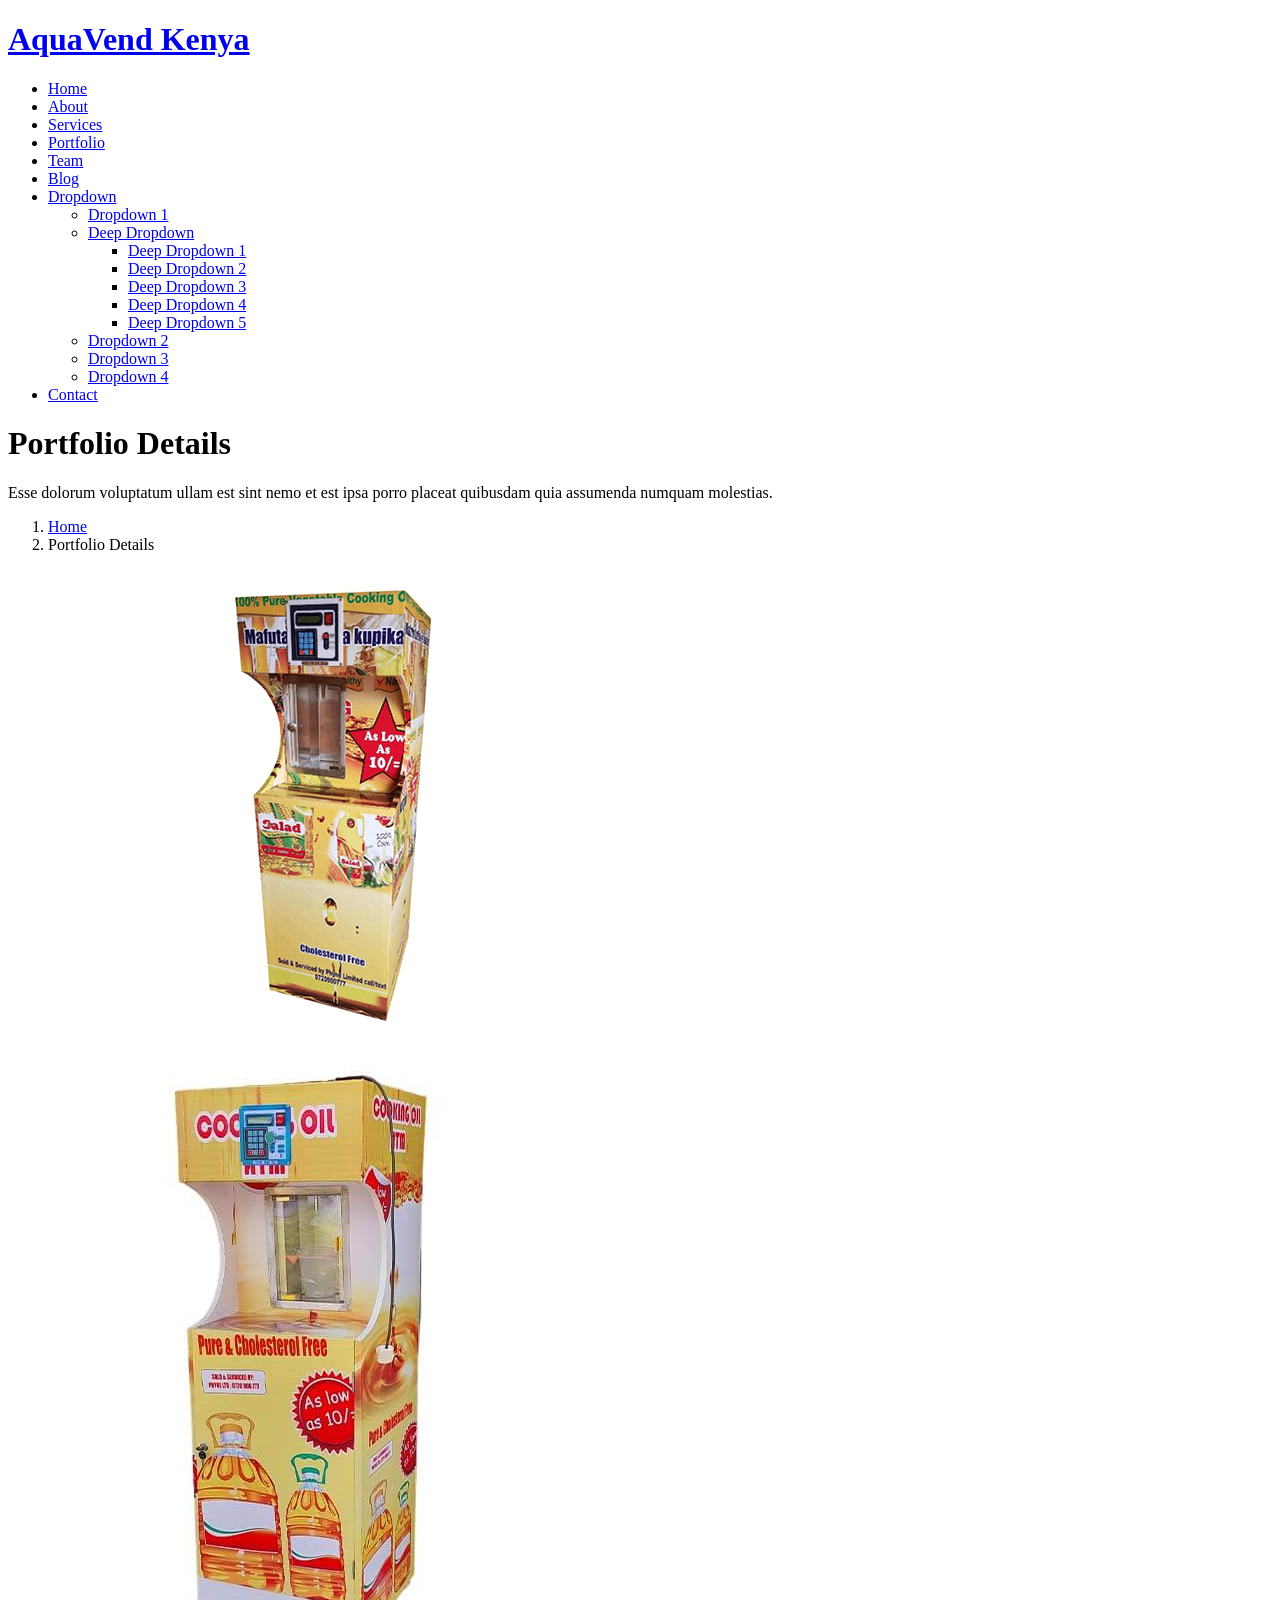
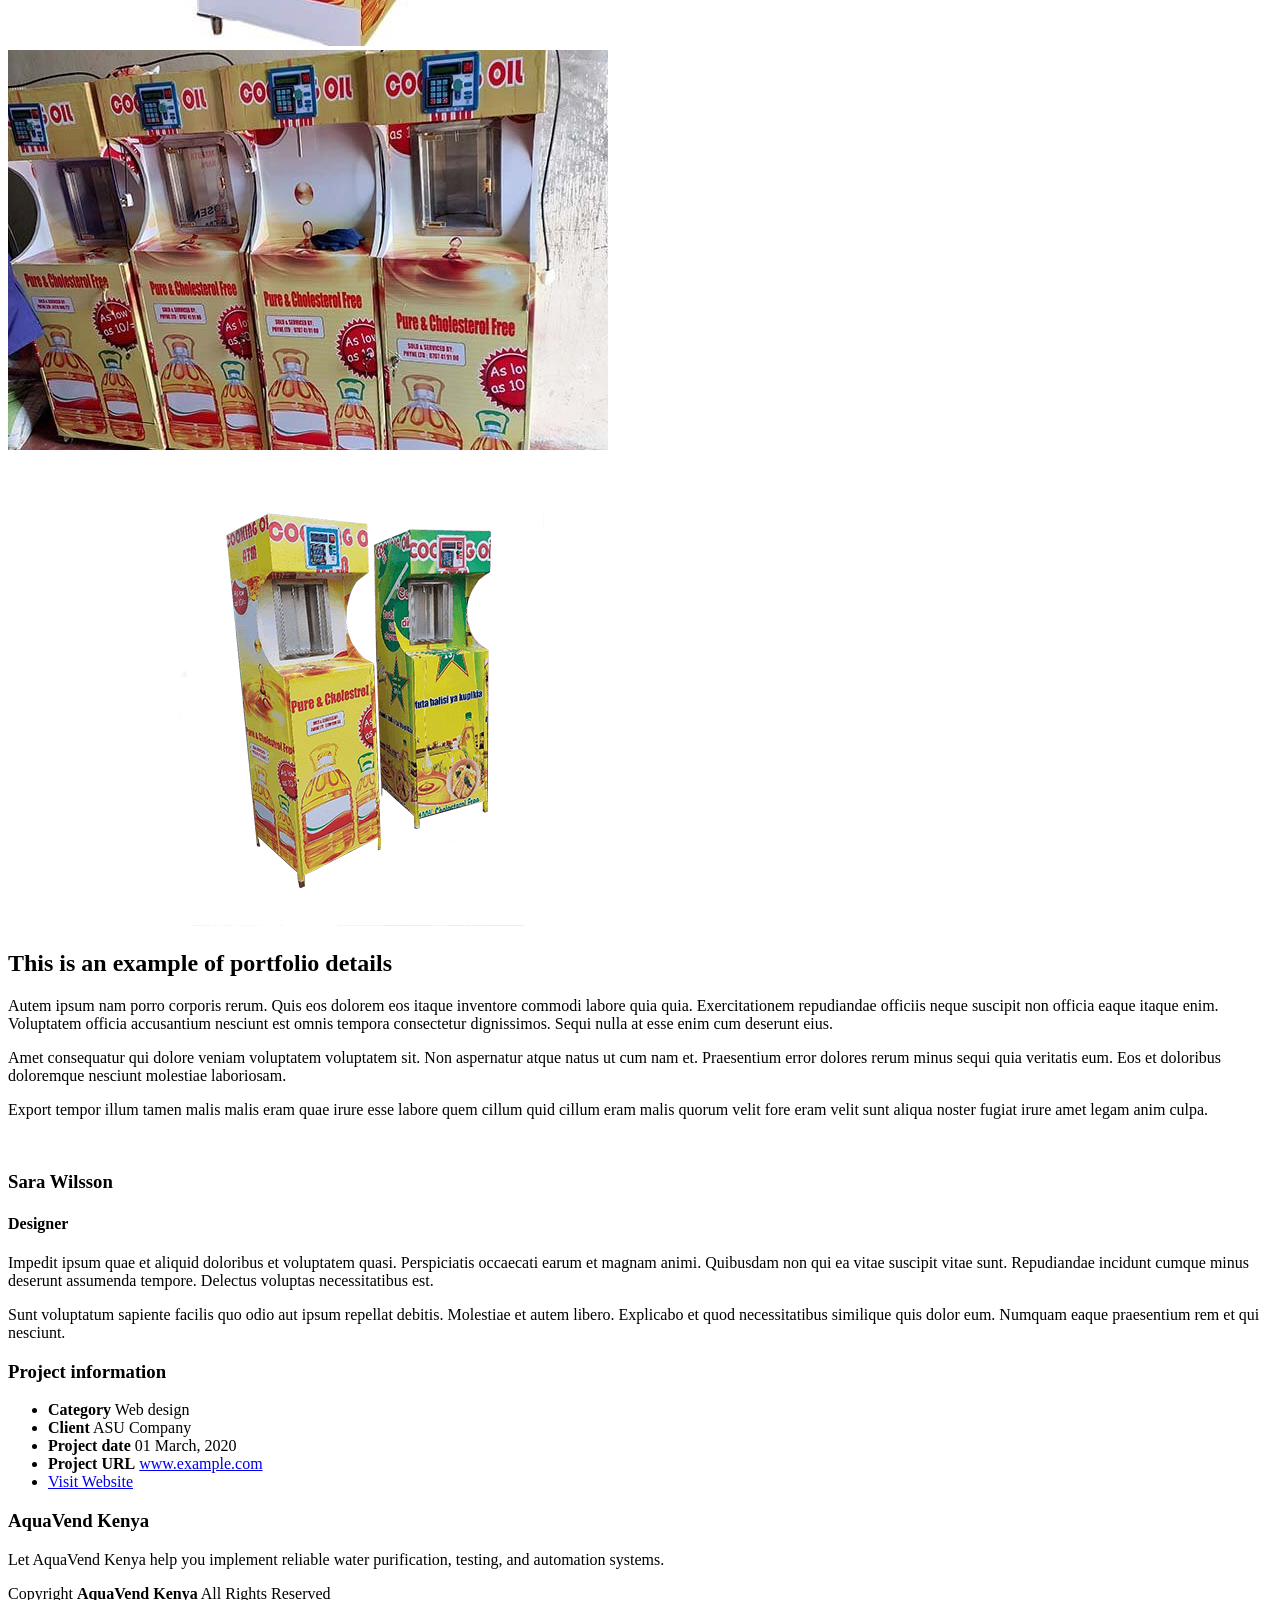
==== Cooking Oil.html @ 3206a628 "Update Product details" ====
<!DOCTYPE html>
<html lang="en">

<head>
  <meta charset="utf-8">
  <meta content="width=device-width, initial-scale=1.0" name="viewport">
  <title>Portfolio Details </title>
  <meta name="description" content="">
  <meta name="keywords" content="">

  <!-- Favicons -->
  <link href="assets/img/favicon.png" rel="icon">
  <link href="assets/img/apple-touch-icon.png" rel="apple-touch-icon">

  <!-- Fonts -->
  <link href="https://fonts.googleapis.com" rel="preconnect">
  <link href="https://fonts.gstatic.com" rel="preconnect" crossorigin>
  <link href="https://fonts.googleapis.com/css2?family=Roboto:ital,wght@0,100;0,300;0,400;0,500;0,700;0,900;1,100;1,300;1,400;1,500;1,700;1,900&family=Poppins:ital,wght@0,100;0,200;0,300;0,400;0,500;0,600;0,700;0,800;0,900;1,100;1,200;1,300;1,400;1,500;1,600;1,700;1,800;1,900&family=Raleway:ital,wght@0,100;0,200;0,300;0,400;0,500;0,600;0,700;0,800;0,900;1,100;1,200;1,300;1,400;1,500;1,600;1,700;1,800;1,900&display=swap" rel="stylesheet">

  <!-- Vendor CSS Files -->
  <link href="assets/vendor/bootstrap/css/bootstrap.min.css" rel="stylesheet">
  <link href="assets/vendor/bootstrap-icons/bootstrap-icons.css" rel="stylesheet">
  <link href="assets/vendor/aos/aos.css" rel="stylesheet">
  <link href="assets/vendor/animate.css/animate.min.css" rel="stylesheet">
  <link href="assets/vendor/glightbox/css/glightbox.min.css" rel="stylesheet">
  <link href="assets/vendor/swiper/swiper-bundle.min.css" rel="stylesheet">

  <!-- Main CSS File -->
  <link href="assets/css/main.css" rel="stylesheet">

  <!-- =======================================================
  * Template Name: Selecao
  * Template URL: https://bootstrapmade.com/selecao-bootstrap-template/
  * Updated: Aug 07 2024 with Bootstrap v5.3.3
  * Author: BootstrapMade.com
  * License: https://bootstrapmade.com/license/
  ======================================================== -->
</head>

<body class="portfolio-details-page">

  <header id="header" class="header d-flex align-items-center fixed-top">
    <div class="container-fluid container-xl position-relative d-flex align-items-center justify-content-between">

      <a href="index.html" class="logo d-flex align-items-center">
        <!-- Uncomment the line below if you also wish to use an image logo -->
        <!-- <img src="assets/img/logo.png" alt=""> -->
        <h1 class="sitename">AquaVend Kenya</h1>
      </a>

      <nav id="navmenu" class="navmenu">
        <ul>
          <li><a href="index.html">Home</a></li>
          <li><a href="#about">About</a></li>
          <li><a href="#services">Services</a></li>
          <li><a href="#portfolio">Portfolio</a></li>
          <li><a href="#team">Team</a></li>
          <li><a href="blog.html">Blog</a></li>
          <li class="dropdown"><a href="#"><span>Dropdown</span> <i class="bi bi-chevron-down toggle-dropdown"></i></a>
            <ul>
              <li><a href="#">Dropdown 1</a></li>
              <li class="dropdown"><a href="#"><span>Deep Dropdown</span> <i class="bi bi-chevron-down toggle-dropdown"></i></a>
                <ul>
                  <li><a href="#">Deep Dropdown 1</a></li>
                  <li><a href="#">Deep Dropdown 2</a></li>
                  <li><a href="#">Deep Dropdown 3</a></li>
                  <li><a href="#">Deep Dropdown 4</a></li>
                  <li><a href="#">Deep Dropdown 5</a></li>
                </ul>
              </li>
              <li><a href="#">Dropdown 2</a></li>
              <li><a href="#">Dropdown 3</a></li>
              <li><a href="#">Dropdown 4</a></li>
            </ul>
          </li>
          <li><a href="#contact">Contact</a></li>
        </ul>
        <i class="mobile-nav-toggle d-xl-none bi bi-list"></i>
      </nav>

    </div>
  </header>

  <main class="main">

    <!-- Page Title -->
    <div class="page-title dark-background">
      <div class="container position-relative">
        <h1>Portfolio Details</h1>
        <p>Esse dolorum voluptatum ullam est sint nemo et est ipsa porro placeat quibusdam quia assumenda numquam molestias.</p>
        <nav class="breadcrumbs">
          <ol>
            <li><a href="index.html">Home</a></li>
            <li class="current">Portfolio Details</li>
          </ol>
        </nav>
      </div>
    </div><!-- End Page Title -->

    <!-- Portfolio Details Section -->
    <section id="portfolio-details" class="portfolio-details section">

      <div class="container" data-aos="fade-up">

        <div class="portfolio-details-slider swiper init-swiper">
          <script type="application/json" class="swiper-config">
            {
              "loop": true,
              "speed": 600,
              "autoplay": {
                "delay": 5000
              },
              "slidesPerView": "auto",
              "navigation": {
                "nextEl": ".swiper-button-next",
                "prevEl": ".swiper-button-prev"
              },
              "pagination": {
                "el": ".swiper-pagination",
                "type": "bullets",
                "clickable": true
              }
            }
          </script>
          <div class="swiper-wrapper align-items-center">

            <div class="swiper-slide">
              <img src="assets\Aquavend\Cooking-Oil-Atm-Machine\The-Best-Cooking-Oil-ATM-machine-in-Kenya.png" alt="">
            </div>

            <div class="swiper-slide">
              <img src="assets\Aquavend\Cooking-Oil-Atm-Machine\cooking-oil-ATMs-machine.jpg" alt="">
            </div>

            <div class="swiper-slide">
              <img src="assets\Aquavend\Cooking-Oil-Atm-Machine\cooking-oil-atm-machine.jpg" alt="">
            </div>

            <div class="swiper-slide">
              <img src="assets\Aquavend\Cooking-Oil-Atm-Machine\Cooking-oil-atm-A.png" alt="">
            </div>

          </div>
          <div class="swiper-button-prev"></div>
          <div class="swiper-button-next"></div>
          <div class="swiper-pagination"></div>
        </div>

        <div class="row justify-content-between gy-4 mt-4">

          <div class="col-lg-8" data-aos="fade-up">
            <div class="portfolio-description">
              <h2>This is an example of portfolio details</h2>
              <p>
                Autem ipsum nam porro corporis rerum. Quis eos dolorem eos itaque inventore commodi labore quia quia. Exercitationem repudiandae officiis neque suscipit non officia eaque itaque enim. Voluptatem officia accusantium nesciunt est omnis tempora consectetur dignissimos. Sequi nulla at esse enim cum deserunt eius.
              </p>
              <p>
                Amet consequatur qui dolore veniam voluptatem voluptatem sit. Non aspernatur atque natus ut cum nam et. Praesentium error dolores rerum minus sequi quia veritatis eum. Eos et doloribus doloremque nesciunt molestiae laboriosam.
              </p>

              <div class="testimonial-item">
                <p>
                  <i class="bi bi-quote quote-icon-left"></i>
                  <span>Export tempor illum tamen malis malis eram quae irure esse labore quem cillum quid cillum eram malis quorum velit fore eram velit sunt aliqua noster fugiat irure amet legam anim culpa.</span>
                  <i class="bi bi-quote quote-icon-right"></i>
                </p>
                <div>
                  <img src="assets/img/testimonials/testimonials-2.jpg" class="testimonial-img" alt="">
                  <h3>Sara Wilsson</h3>
                  <h4>Designer</h4>
                </div>
              </div>

              <p>
                Impedit ipsum quae et aliquid doloribus et voluptatem quasi. Perspiciatis occaecati earum et magnam animi. Quibusdam non qui ea vitae suscipit vitae sunt. Repudiandae incidunt cumque minus deserunt assumenda tempore. Delectus voluptas necessitatibus est.
              </p>

              <p>
                Sunt voluptatum sapiente facilis quo odio aut ipsum repellat debitis. Molestiae et autem libero. Explicabo et quod necessitatibus similique quis dolor eum. Numquam eaque praesentium rem et qui nesciunt.
              </p>

            </div>
          </div>

          <div class="col-lg-3" data-aos="fade-up" data-aos-delay="100">
            <div class="portfolio-info">
              <h3>Project information</h3>
              <ul>
                <li><strong>Category</strong> Web design</li>
                <li><strong>Client</strong> ASU Company</li>
                <li><strong>Project date</strong> 01 March, 2020</li>
                <li><strong>Project URL</strong> <a href="#">www.example.com</a></li>
                <li><a href="#" class="btn-visit align-self-start">Visit Website</a></li>
              </ul>
            </div>
          </div>

        </div>

      </div>

    </section><!-- /Portfolio Details Section -->

  </main>

  <footer id="footer" class="footer dark-background">
    <div class="container">
      <h3 class="sitename">AquaVend Kenya</h3>
      <p>Let AquaVend Kenya help you implement reliable water purification, testing, and automation systems.</p>
      <div class="social-links d-flex justify-content-center">
        <a href=""><i class="bi bi-twitter-x"></i></a>
        <a href=""><i class="bi bi-facebook"></i></a>
        <a href="https://www.instagram.com/aqua_vend/"><i class="bi bi-instagram"></i></a>
        <a href=""><i class="bi bi-skype"></i></a>
        <a href=""><i class="bi bi-linkedin"></i></a>
      </div>
      <div class="container">
        <div class="copyright">
          <span>Copyright</span> <strong class="px-1 sitename">AquaVend Kenya</strong> <span>All Rights Reserved</span>
        </div>
      </div>
    </div>
  </footer>

  <!-- Scroll Top -->
  <a href="#" id="scroll-top" class="scroll-top d-flex align-items-center justify-content-center"><i class="bi bi-arrow-up-short"></i></a>

  <!-- Preloader -->
  <div id="preloader"></div>

  <!-- Vendor JS Files -->
  <script src="assets/vendor/bootstrap/js/bootstrap.bundle.min.js"></script>
  <script src="assets/vendor/php-email-form/validate.js"></script>
  <script src="assets/vendor/aos/aos.js"></script>
  <script src="assets/vendor/glightbox/js/glightbox.min.js"></script>
  <script src="assets/vendor/imagesloaded/imagesloaded.pkgd.min.js"></script>
  <script src="assets/vendor/isotope-layout/isotope.pkgd.min.js"></script>
  <script src="assets/vendor/swiper/swiper-bundle.min.js"></script>

  <!-- Main JS File -->
  <script src="assets/js/main.js"></script>

</body>

</html>
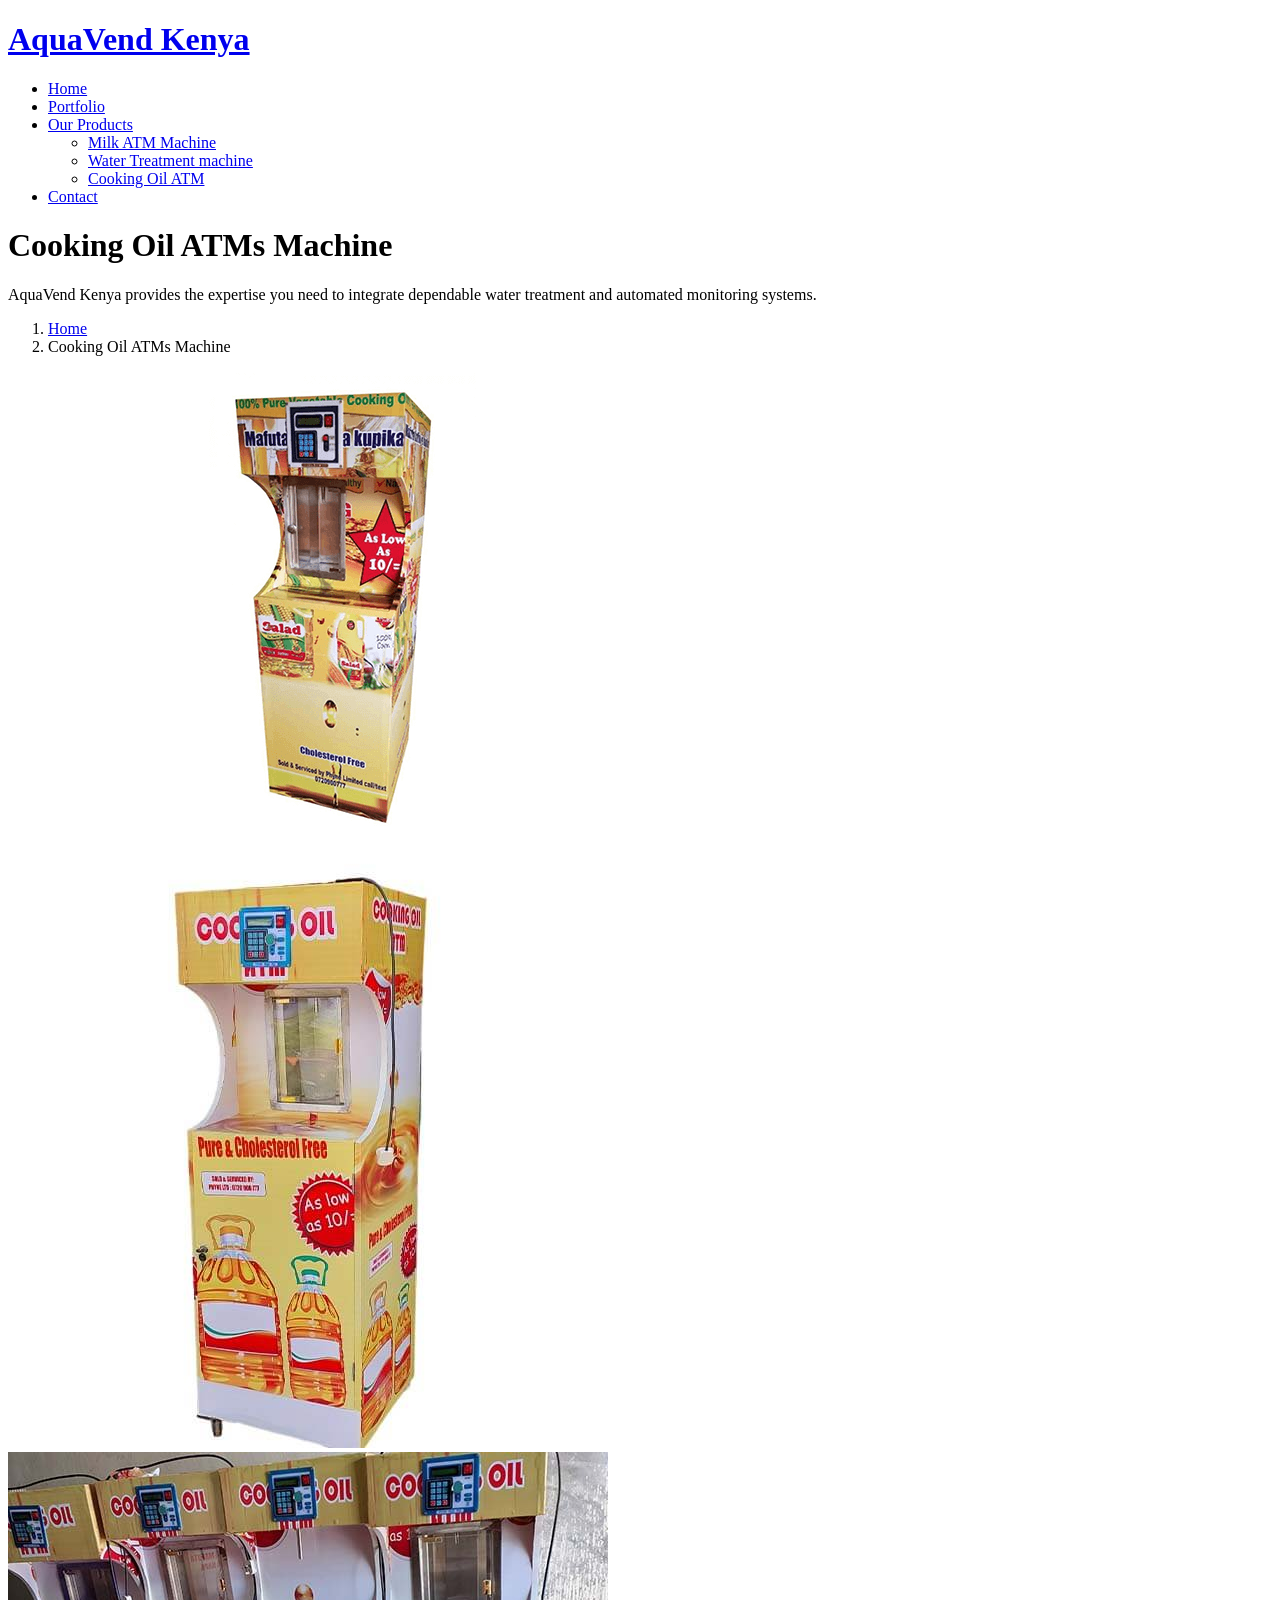
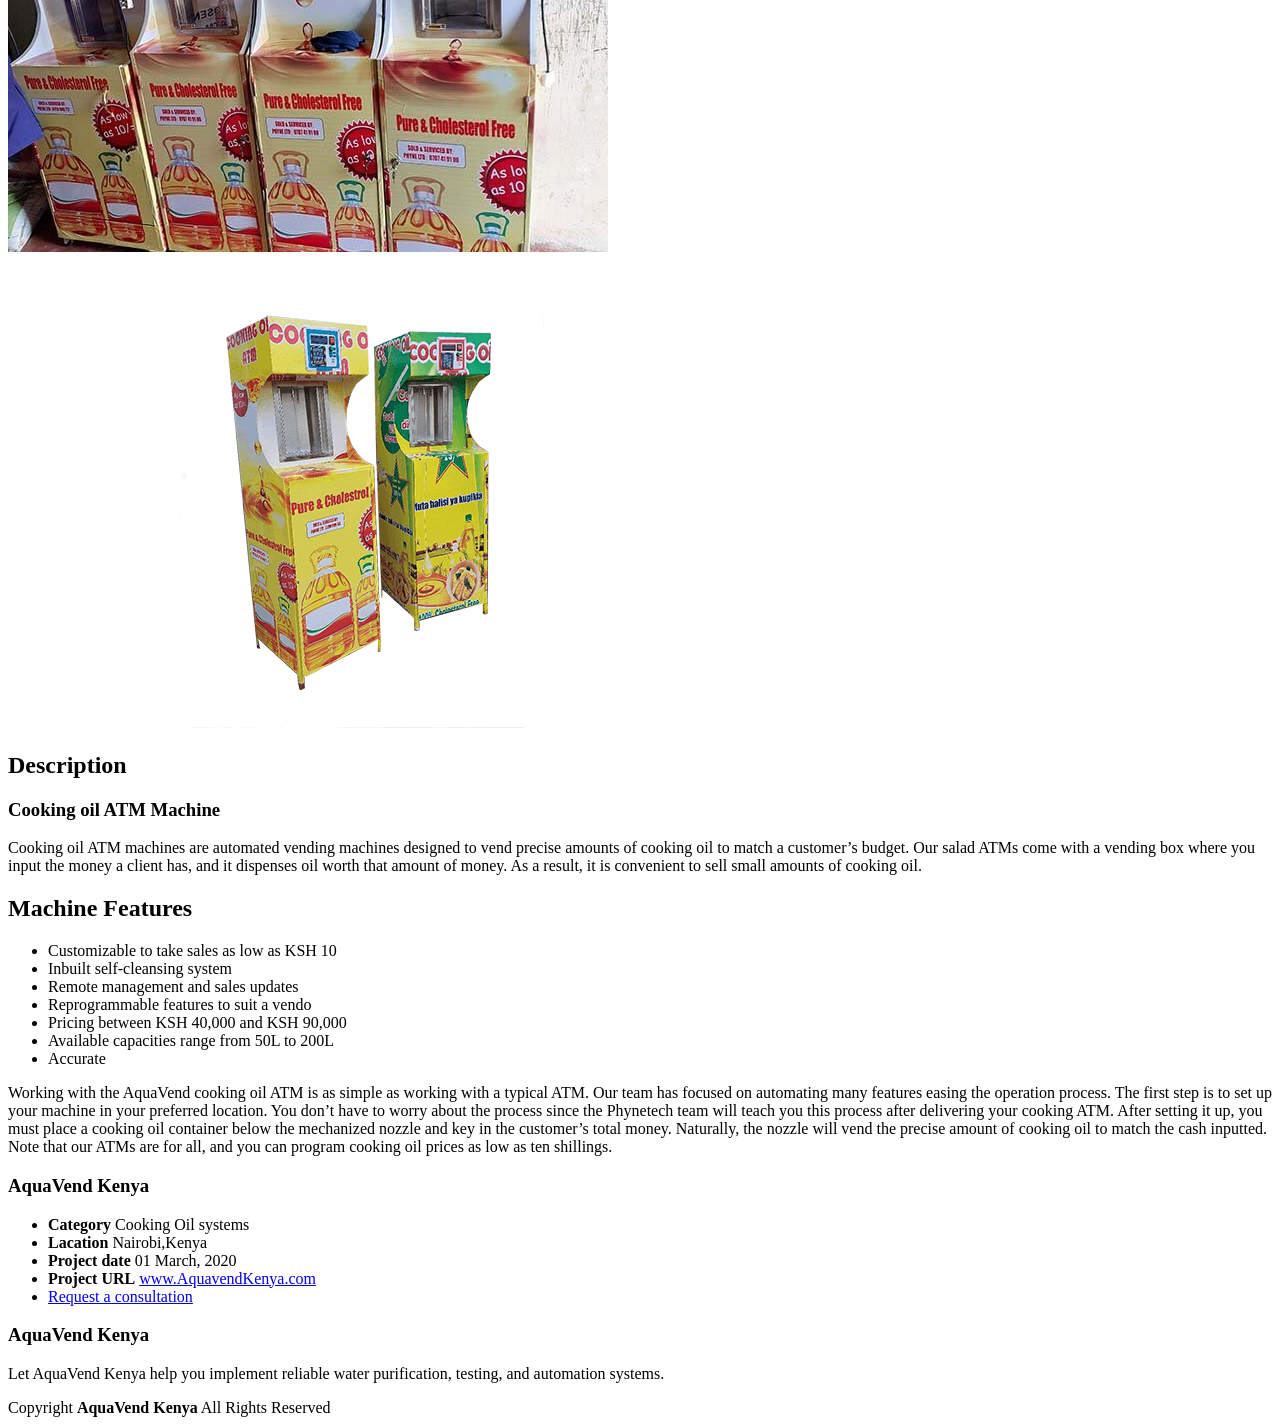
==== commit 35f5271b: "Update Product details" ====
--- a/Cooking Oil.html
+++ b/Cooking Oil.html
@@ -51,26 +51,12 @@
       <nav id="navmenu" class="navmenu">
         <ul>
           <li><a href="index.html">Home</a></li>
-          <li><a href="#about">About</a></li>
-          <li><a href="#services">Services</a></li>
           <li><a href="#portfolio">Portfolio</a></li>
-          <li><a href="#team">Team</a></li>
-          <li><a href="blog.html">Blog</a></li>
-          <li class="dropdown"><a href="#"><span>Dropdown</span> <i class="bi bi-chevron-down toggle-dropdown"></i></a>
+             <li class="dropdown"><a href="#"><span>Our Products</span> <i class="bi bi-chevron-down toggle-dropdown"></i></a>
             <ul>
-              <li><a href="#">Dropdown 1</a></li>
-              <li class="dropdown"><a href="#"><span>Deep Dropdown</span> <i class="bi bi-chevron-down toggle-dropdown"></i></a>
-                <ul>
-                  <li><a href="#">Deep Dropdown 1</a></li>
-                  <li><a href="#">Deep Dropdown 2</a></li>
-                  <li><a href="#">Deep Dropdown 3</a></li>
-                  <li><a href="#">Deep Dropdown 4</a></li>
-                  <li><a href="#">Deep Dropdown 5</a></li>
-                </ul>
-              </li>
-              <li><a href="#">Dropdown 2</a></li>
-              <li><a href="#">Dropdown 3</a></li>
-              <li><a href="#">Dropdown 4</a></li>
+              <li><a href="portfolio-details.html">Milk ATM Machine</a></li>
+              <li><a href="Water Treatment.html">Water Treatment machine</a></li>
+              <li><a href="Cooking Oil.html">Cooking Oil ATM</a></li>
             </ul>
           </li>
           <li><a href="#contact">Contact</a></li>
@@ -86,12 +72,12 @@
     <!-- Page Title -->
     <div class="page-title dark-background">
       <div class="container position-relative">
-        <h1>Portfolio Details</h1>
-        <p>Esse dolorum voluptatum ullam est sint nemo et est ipsa porro placeat quibusdam quia assumenda numquam molestias.</p>
+        <h1>Cooking Oil ATMs Machine</h1>
+        <p>AquaVend Kenya provides the expertise you need to integrate dependable water treatment and automated monitoring systems.</p>
         <nav class="breadcrumbs">
           <ol>
             <li><a href="index.html">Home</a></li>
-            <li class="current">Portfolio Details</li>
+            <li class="current">Cooking Oil ATMs Machine</li>
           </ol>
         </nav>
       </div>
@@ -150,33 +136,25 @@
 
           <div class="col-lg-8" data-aos="fade-up">
             <div class="portfolio-description">
-              <h2>This is an example of portfolio details</h2>
+              <h2>Description</h2>
+              <h3>Cooking oil ATM Machine</h3>
               <p>
-                Autem ipsum nam porro corporis rerum. Quis eos dolorem eos itaque inventore commodi labore quia quia. Exercitationem repudiandae officiis neque suscipit non officia eaque itaque enim. Voluptatem officia accusantium nesciunt est omnis tempora consectetur dignissimos. Sequi nulla at esse enim cum deserunt eius.
+                Cooking oil ATM machines are automated vending machines designed to vend precise amounts of cooking oil to match a customer’s budget. Our salad ATMs come with a vending box where you input the money a client has, and it dispenses oil worth that amount of money. As a result, it is convenient to sell small amounts of cooking oil.
               </p>
+              <h2>Machine Features</h2>
+                 <ul>
+                    <li><i class="bi bi-check2-circle"></i> <span>Customizable to take sales as low as KSH 10</span></li>
+                    <li><i class="bi bi-check2-circle"></i> <span>Inbuilt self-cleansing system</span></li>
+                    <li><i class="bi bi-check2-circle"></i> <span>Remote management and sales updates</span></li>
+                    <li><i class="bi bi-check2-circle"></i> <span>Reprogrammable features to suit a vendo</span></li>
+                    <li><i class="bi bi-check2-circle"></i> <span>Pricing between KSH 40,000 and KSH 90,000</span></li>
+                    <li><i class="bi bi-check2-circle"></i> <span>Available capacities range from 50L to 200L</span></li>
+                    <li><i class="bi bi-check2-circle"></i> <span>Accurate</span></li>
+                 </ul>
               <p>
-                Amet consequatur qui dolore veniam voluptatem voluptatem sit. Non aspernatur atque natus ut cum nam et. Praesentium error dolores rerum minus sequi quia veritatis eum. Eos et doloribus doloremque nesciunt molestiae laboriosam.
-              </p>
-
-              <div class="testimonial-item">
-                <p>
-                  <i class="bi bi-quote quote-icon-left"></i>
-                  <span>Export tempor illum tamen malis malis eram quae irure esse labore quem cillum quid cillum eram malis quorum velit fore eram velit sunt aliqua noster fugiat irure amet legam anim culpa.</span>
-                  <i class="bi bi-quote quote-icon-right"></i>
-                </p>
-                <div>
-                  <img src="assets/img/testimonials/testimonials-2.jpg" class="testimonial-img" alt="">
-                  <h3>Sara Wilsson</h3>
-                  <h4>Designer</h4>
-                </div>
-              </div>
-
-              <p>
-                Impedit ipsum quae et aliquid doloribus et voluptatem quasi. Perspiciatis occaecati earum et magnam animi. Quibusdam non qui ea vitae suscipit vitae sunt. Repudiandae incidunt cumque minus deserunt assumenda tempore. Delectus voluptas necessitatibus est.
-              </p>
-
-              <p>
-                Sunt voluptatum sapiente facilis quo odio aut ipsum repellat debitis. Molestiae et autem libero. Explicabo et quod necessitatibus similique quis dolor eum. Numquam eaque praesentium rem et qui nesciunt.
+                Working with the AquaVend cooking oil ATM is as simple as working with a typical ATM. Our team has focused on automating many features easing the operation process. The first step is to set up your machine in your preferred location. You don’t have to worry about the process since the Phynetech team will teach you this process after delivering your cooking ATM.
+After setting it up, you must place a cooking oil container below the mechanized nozzle and key in the customer’s total money. Naturally, the nozzle will vend the precise amount of cooking oil to match the cash inputted.
+Note that our ATMs are for all, and you can program cooking oil prices as low as ten shillings.
               </p>
 
             </div>
@@ -184,13 +162,13 @@
 
           <div class="col-lg-3" data-aos="fade-up" data-aos-delay="100">
             <div class="portfolio-info">
-              <h3>Project information</h3>
+              <h3>AquaVend Kenya</h3>
               <ul>
-                <li><strong>Category</strong> Web design</li>
-                <li><strong>Client</strong> ASU Company</li>
+                <li><strong>Category</strong> Cooking Oil systems</li>
+                <li><strong>Lacation</strong> Nairobi,Kenya</li>
                 <li><strong>Project date</strong> 01 March, 2020</li>
-                <li><strong>Project URL</strong> <a href="#">www.example.com</a></li>
-                <li><a href="#" class="btn-visit align-self-start">Visit Website</a></li>
+                <li><strong>Project URL</strong> <a href="#">www.AquavendKenya.com</a></li>
+                <li><a href="#" class="btn-visit align-self-start">Request a consultation</a></li>
               </ul>
             </div>
           </div>
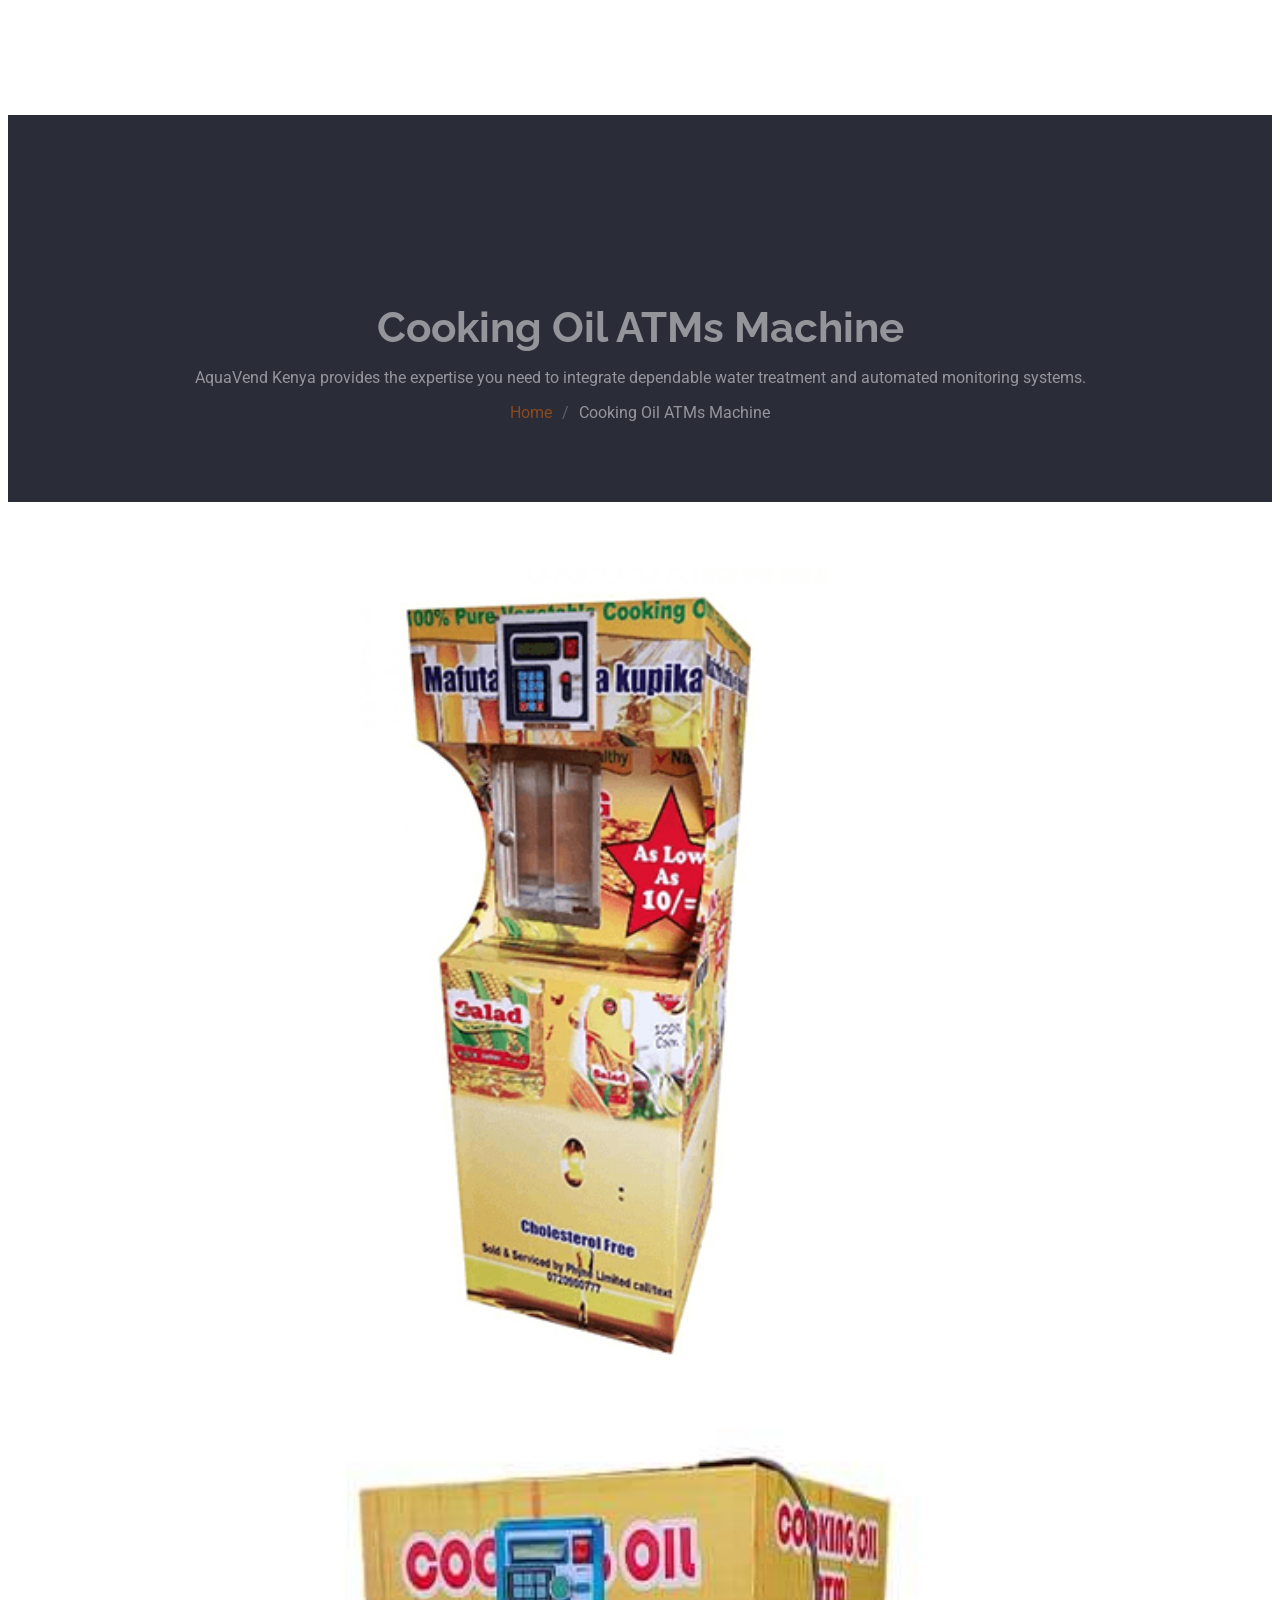
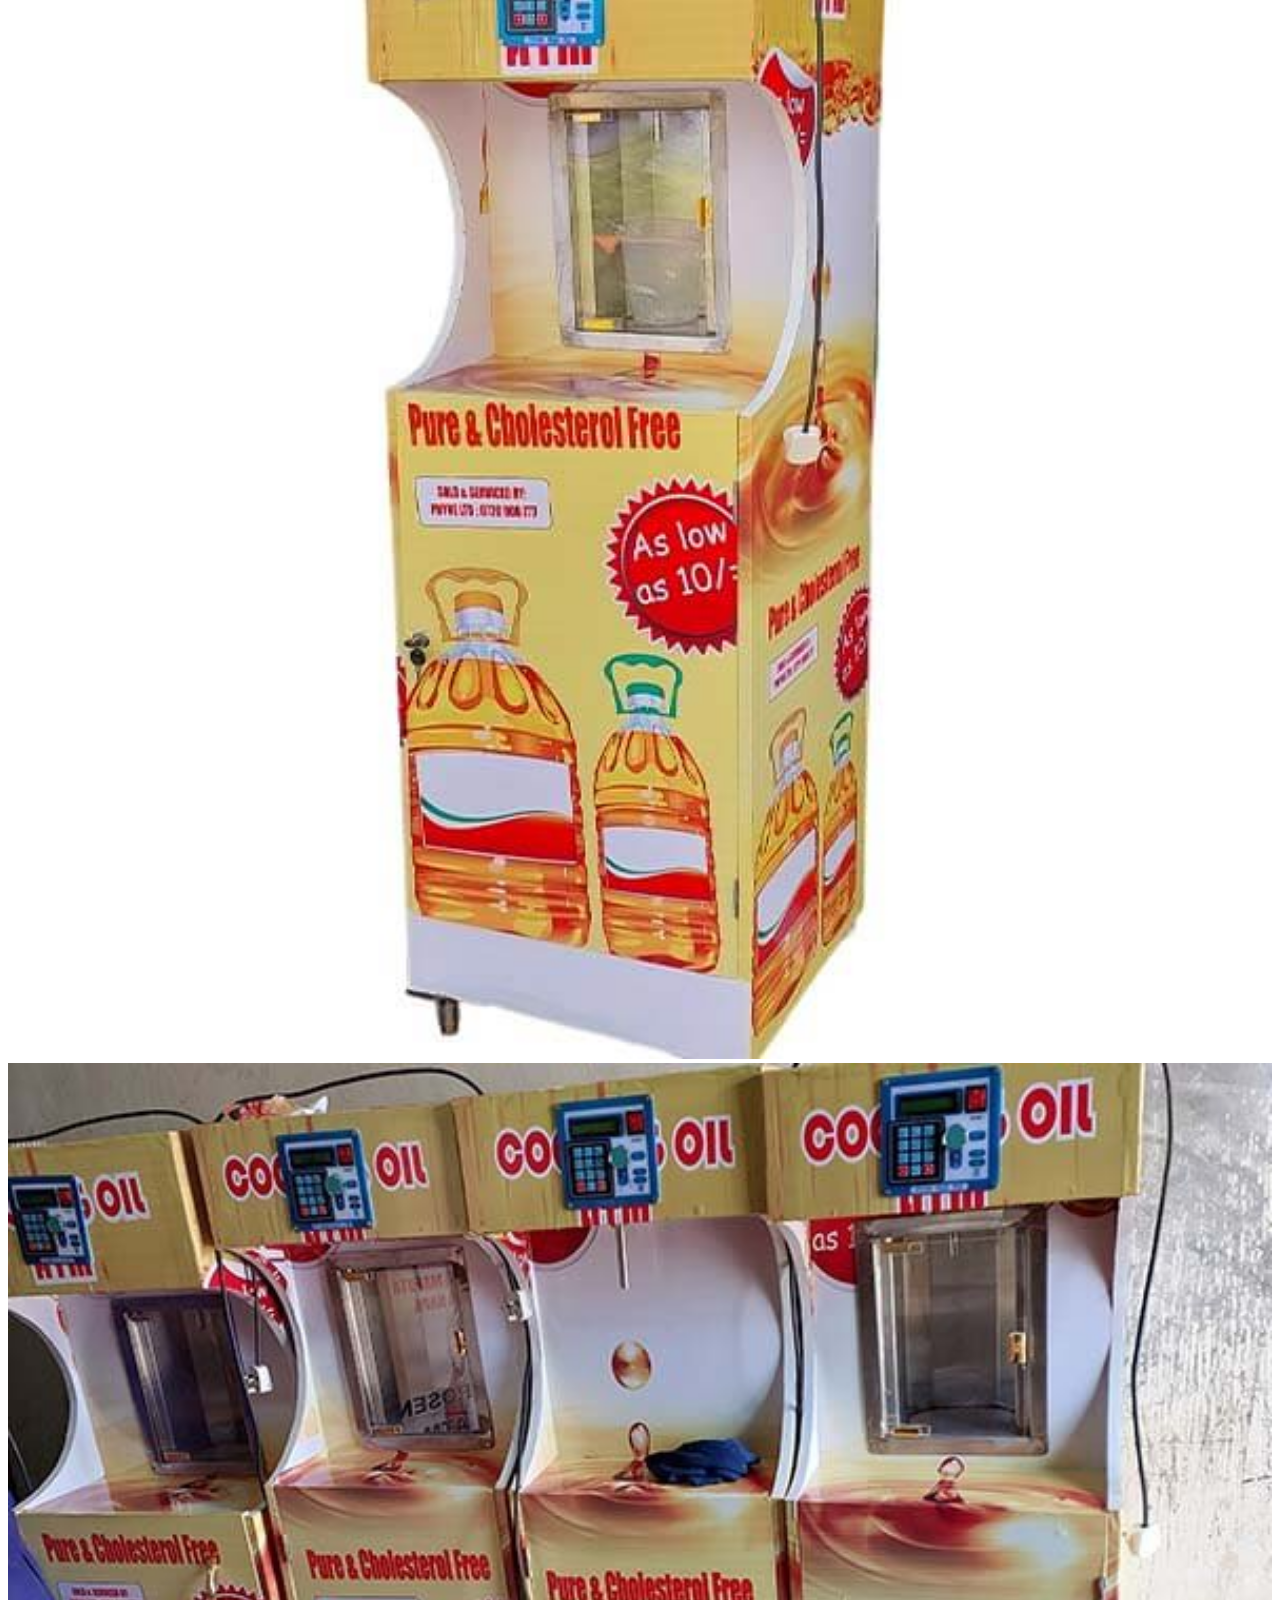
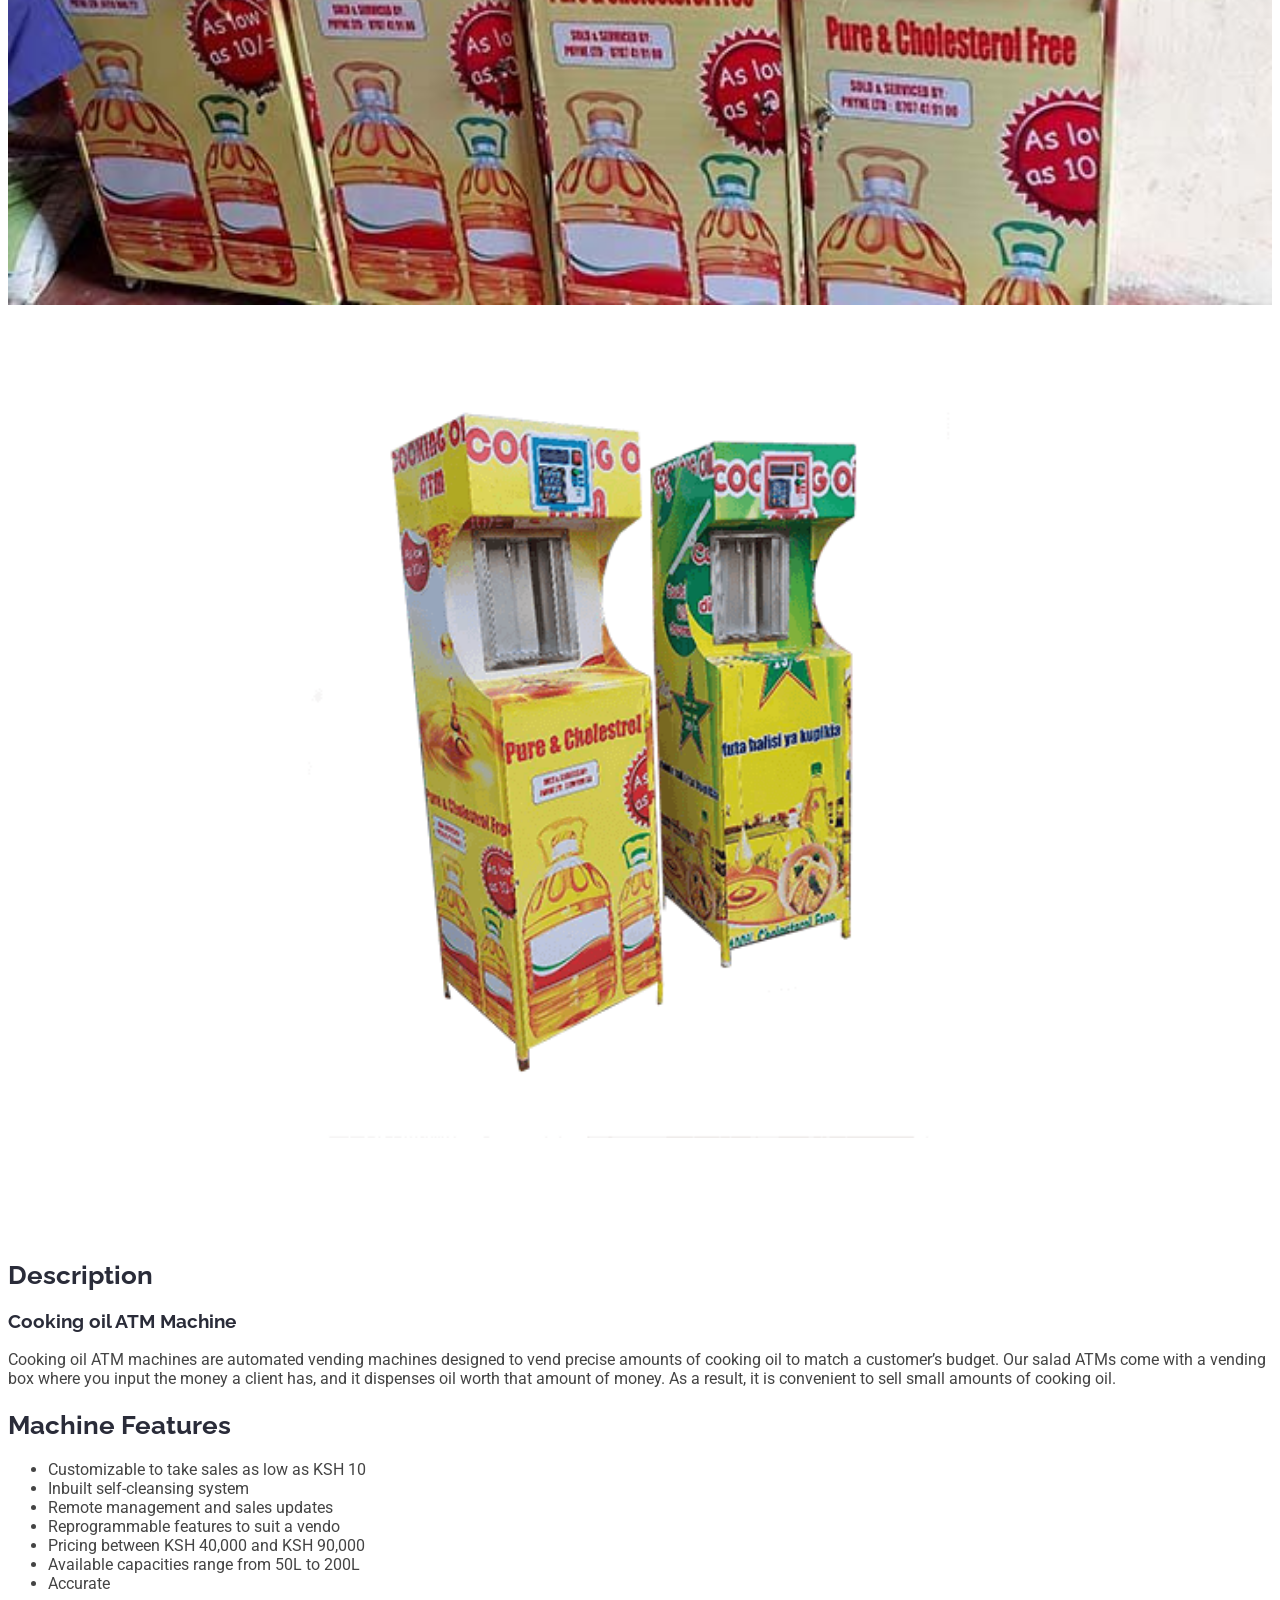
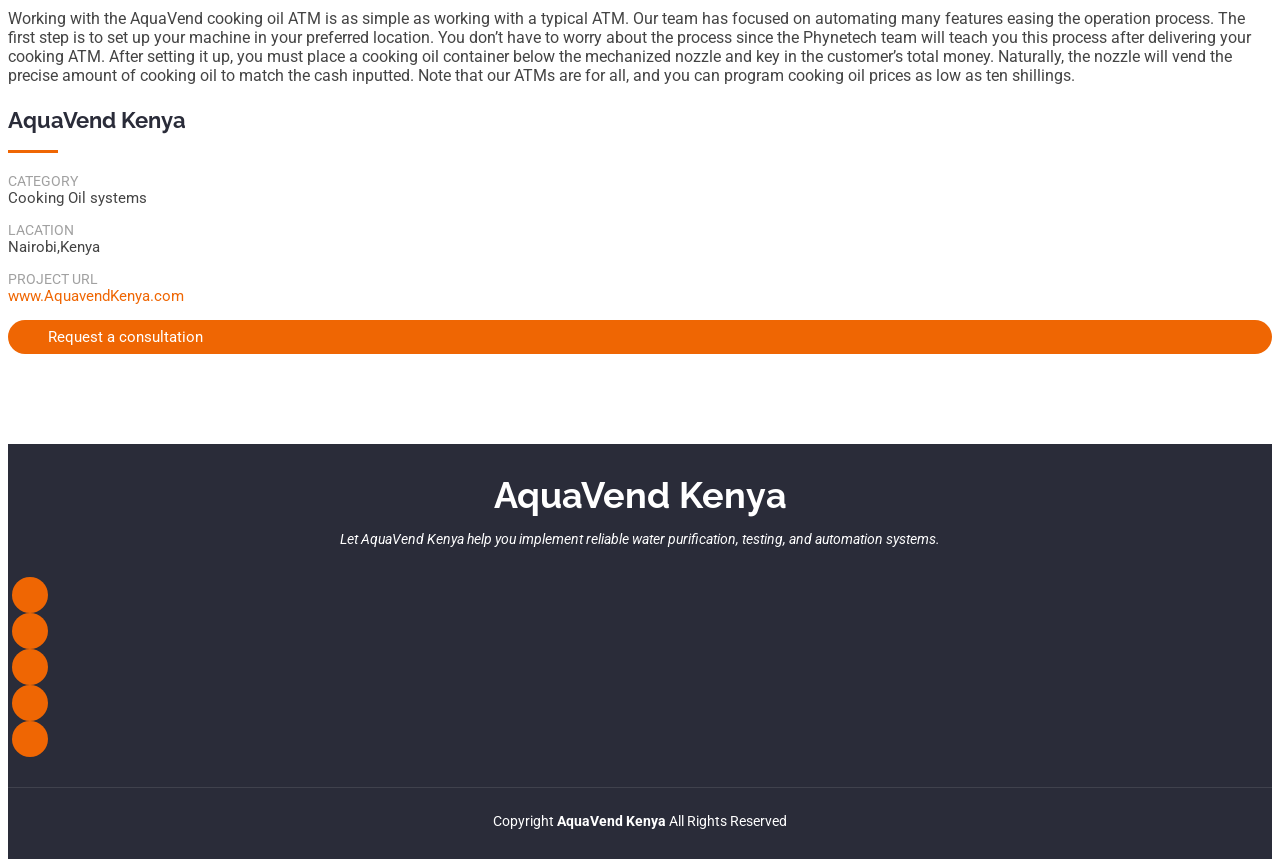
==== commit 07ed8a8b: "Update Index.html" ====
--- a/Cooking Oil.html
+++ b/Cooking Oil.html
@@ -166,7 +166,6 @@
               <ul>
                 <li><strong>Category</strong> Cooking Oil systems</li>
                 <li><strong>Lacation</strong> Nairobi,Kenya</li>
-                <li><strong>Project date</strong> 01 March, 2020</li>
                 <li><strong>Project URL</strong> <a href="#">www.AquavendKenya.com</a></li>
                 <li><a href="#" class="btn-visit align-self-start">Request a consultation</a></li>
               </ul>
--- a/assets/css/main.css
+++ b/assets/css/main.css
@@ -0,0 +1,2561 @@
+/**
+* Template Name: Selecao
+* Template URL: https://bootstrapmade.com/selecao-bootstrap-template/
+* Updated: Aug 07 2024 with Bootstrap v5.3.3
+* Author: BootstrapMade.com
+* License: https://bootstrapmade.com/license/
+*/
+
+/*--------------------------------------------------------------
+# Font & Color Variables
+# Help: https://bootstrapmade.com/color-system/
+--------------------------------------------------------------*/
+/* Fonts */
+:root {
+    --default-font: "Roboto",  system-ui, -apple-system, "Segoe UI", Roboto, "Helvetica Neue", Arial, "Noto Sans", "Liberation Sans", sans-serif, "Apple Color Emoji", "Segoe UI Emoji", "Segoe UI Symbol", "Noto Color Emoji";
+    --heading-font: "Raleway",  sans-serif;
+    --nav-font: "Poppins",  sans-serif;
+  }
+  
+  /* Global Colors - The following color variables are used throughout the website. Updating them here will change the color scheme of the entire website */
+  :root { 
+    --background-color: #ffffff; /* Background color for the entire website, including individual sections */
+    --default-color: #444444; /* Default color used for the majority of the text content across the entire website */
+    --heading-color: #2a2c39; /* Color for headings, subheadings and title throughout the website */
+    --accent-color: #ef6603; /* Accent color that represents your brand on the website. It's used for buttons, links, and other elements that need to stand out */
+    --surface-color: #ffffff; /* The surface color is used as a background of boxed elements within sections, such as cards, icon boxes, or other elements that require a visual separation from the global background. */
+    --contrast-color: #ffffff; /* Contrast color for text, ensuring readability against backgrounds of accent, heading, or default colors. */
+  }
+  
+  /* Nav Menu Colors - The following color variables are used specifically for the navigation menu. They are separate from the global colors to allow for more customization options */
+  :root {
+    --nav-color: #ffffff;  /* The default color of the main navmenu links */
+    --nav-hover-color: #ef6603; /* Applied to main navmenu links when they are hovered over or active */
+    --nav-mobile-background-color: #ffffff; /* Used as the background color for mobile navigation menu */
+    --nav-dropdown-background-color: #ffffff; /* Used as the background color for dropdown items that appear when hovering over primary navigation items */
+    --nav-dropdown-color: #060606; /* Used for navigation links of the dropdown items in the navigation menu. */
+    --nav-dropdown-hover-color: #ef6603; /* Similar to --nav-hover-color, this color is applied to dropdown navigation links when they are hovered over. */
+  }
+  
+  /* Color Presets - These classes override global colors when applied to any section or element, providing reuse of the sam color scheme. */
+  
+  .light-background {
+    --background-color: #f9f9f9;
+    --surface-color: #ffffff;
+  }
+  
+  .dark-background {
+    --background-color: #2a2c39;
+    --default-color: #ffffff;
+    --heading-color: #ffffff;
+    --surface-color: #404356;
+    --contrast-color: #ffffff;
+  }
+  
+  /* Smooth scroll */
+  :root {
+    scroll-behavior: smooth;
+  }
+  
+  /*--------------------------------------------------------------
+  # General Styling & Shared Classes
+  --------------------------------------------------------------*/
+  body {
+    color: var(--default-color);
+    background-color: var(--background-color);
+    font-family: var(--default-font);
+  }
+  
+  a {
+    color: var(--accent-color);
+    text-decoration: none;
+    transition: 0.3s;
+  }
+  
+  a:hover {
+    color: color-mix(in srgb, var(--accent-color), transparent 25%);
+    text-decoration: none;
+  }
+  
+  h1,
+  h2,
+  h3,
+  h4,
+  h5,
+  h6 {
+    color: var(--heading-color);
+    font-family: var(--heading-font);
+  }
+  
+  /* PHP Email Form Messages
+  ------------------------------*/
+  .php-email-form .error-message {
+    display: none;
+    background: #df1529;
+    color: #ffffff;
+    text-align: left;
+    padding: 15px;
+    margin-bottom: 24px;
+    font-weight: 600;
+  }
+  
+  .php-email-form .sent-message {
+    display: none;
+    color: #ffffff;
+    background: #059652;
+    text-align: center;
+    padding: 15px;
+    margin-bottom: 24px;
+    font-weight: 600;
+  }
+  
+  .php-email-form .loading {
+    display: none;
+    background: var(--surface-color);
+    text-align: center;
+    padding: 15px;
+    margin-bottom: 24px;
+  }
+  
+  .php-email-form .loading:before {
+    content: "";
+    display: inline-block;
+    border-radius: 50%;
+    width: 24px;
+    height: 24px;
+    margin: 0 10px -6px 0;
+    border: 3px solid var(--accent-color);
+    border-top-color: var(--surface-color);
+    animation: php-email-form-loading 1s linear infinite;
+  }
+  
+  @keyframes php-email-form-loading {
+    0% {
+      transform: rotate(0deg);
+    }
+  
+    100% {
+      transform: rotate(360deg);
+    }
+  }
+  
+  /*--------------------------------------------------------------
+  # Global Header
+  --------------------------------------------------------------*/
+  .header {
+    --background-color: rgba(255, 255, 255, 0);
+    --heading-color: #ffffff;
+    color: var(--default-color);
+    background-color: var(--background-color);
+    padding: 20px 0;
+    transition: all 0.5s;
+    z-index: 997;
+  }
+  
+  .header .logo {
+    line-height: 1;
+  }
+  
+  .header .logo img {
+    max-height: 32px;
+    margin-right: 8px;
+  }
+  
+  .header .logo h1 {
+    font-size: 30px;
+    margin: 0;
+    font-weight: 700;
+    color: var(--heading-color);
+  }
+  
+  .scrolled .header {
+    box-shadow: 0px 0 18px rgba(0, 0, 0, 0.1);
+  }
+  
+  /* Global Header on Scroll
+  ------------------------------*/
+  .scrolled .header {
+    --background-color: rgba(42, 44, 57, 0.9);
+  }
+  
+  /*--------------------------------------------------------------
+  # Navigation Menu
+  --------------------------------------------------------------*/
+  /* Navmenu - Desktop */
+  @media (min-width: 1200px) {
+    .navmenu {
+      padding: 0;
+    }
+  
+    .navmenu ul {
+      margin: 0;
+      padding: 0;
+      display: flex;
+      list-style: none;
+      align-items: center;
+    }
+  
+    .navmenu li {
+      position: relative;
+      margin-left: 5px;
+    }
+  
+    .navmenu a,
+    .navmenu a:focus {
+      color: var(--nav-color);
+      padding: 8px 20px;
+      font-size: 14px;
+      font-family: var(--nav-font);
+      font-weight: 400;
+      display: flex;
+      align-items: center;
+      justify-content: space-between;
+      white-space: nowrap;
+      transition: 0.3s;
+      border-radius: 50px;
+    }
+  
+    .navmenu a i,
+    .navmenu a:focus i {
+      font-size: 12px;
+      line-height: 0;
+      margin-left: 5px;
+      transition: 0.3s;
+    }
+  
+    .navmenu li:hover>a,
+    .navmenu .active,
+    .navmenu .active:focus {
+      background-color: var(--nav-hover-color);
+    }
+  
+    .navmenu .dropdown ul {
+      margin: 0;
+      padding: 10px 0;
+      background: var(--nav-dropdown-background-color);
+      display: block;
+      position: absolute;
+      visibility: hidden;
+      left: 0;
+      top: 130%;
+      opacity: 0;
+      transition: 0.3s;
+      border-radius: 15px;
+      z-index: 99;
+      box-shadow: 0px 0px 30px rgba(0, 0, 0, 0.1);
+    }
+  
+    .navmenu .dropdown ul li {
+      min-width: 200px;
+      margin-left: 0;
+    }
+  
+    .navmenu .dropdown ul a {
+      padding: 10px 20px;
+      font-size: 15px;
+      text-transform: none;
+      color: var(--nav-dropdown-color);
+    }
+  
+    .navmenu .dropdown ul a i {
+      font-size: 12px;
+    }
+  
+    .navmenu .dropdown ul a:hover,
+    .navmenu .dropdown ul .active:hover,
+    .navmenu .dropdown ul li:hover>a {
+      background-color: transparent;
+      color: var(--nav-hover-color);
+    }
+  
+    .navmenu .dropdown:hover>ul {
+      opacity: 1;
+      top: 105%;
+      visibility: visible;
+    }
+  
+    .navmenu .dropdown .dropdown ul {
+      top: 0;
+      left: -90%;
+      visibility: hidden;
+    }
+  
+    .navmenu .dropdown .dropdown:hover>ul {
+      opacity: 1;
+      top: 0;
+      left: -100%;
+      visibility: visible;
+    }
+  }
+  
+  /* Navmenu - Mobile */
+  @media (max-width: 1199px) {
+    .mobile-nav-toggle {
+      color: var(--nav-color);
+      font-size: 28px;
+      line-height: 0;
+      margin-right: 10px;
+      cursor: pointer;
+      transition: color 0.3s;
+    }
+  
+    .navmenu {
+      padding: 0;
+      z-index: 9997;
+    }
+  
+    .navmenu ul {
+      display: none;
+      list-style: none;
+      position: absolute;
+      inset: 60px 20px 20px 20px;
+      padding: 10px 0;
+      margin: 0;
+      border-radius: 6px;
+      background-color: var(--nav-mobile-background-color);
+      overflow-y: auto;
+      transition: 0.3s;
+      z-index: 9998;
+      box-shadow: 0px 0px 30px rgba(0, 0, 0, 0.1);
+    }
+  
+    .navmenu a,
+    .navmenu a:focus {
+      color: var(--nav-dropdown-color);
+      padding: 10px 20px;
+      font-family: var(--nav-font);
+      font-size: 17px;
+      font-weight: 500;
+      display: flex;
+      align-items: center;
+      justify-content: space-between;
+      white-space: nowrap;
+      transition: 0.3s;
+    }
+  
+    .navmenu a i,
+    .navmenu a:focus i {
+      font-size: 12px;
+      line-height: 0;
+      margin-left: 5px;
+      width: 30px;
+      height: 30px;
+      display: flex;
+      align-items: center;
+      justify-content: center;
+      border-radius: 50%;
+      transition: 0.3s;
+      background-color: color-mix(in srgb, var(--accent-color), transparent 90%);
+    }
+  
+    .navmenu a i:hover,
+    .navmenu a:focus i:hover {
+      background-color: var(--accent-color);
+      color: var(--contrast-color);
+    }
+  
+    .navmenu a:hover,
+    .navmenu .active,
+    .navmenu .active:focus {
+      color: var(--nav-dropdown-hover-color);
+    }
+  
+    .navmenu .active i,
+    .navmenu .active:focus i {
+      background-color: var(--accent-color);
+      color: var(--contrast-color);
+      transform: rotate(180deg);
+    }
+  
+    .navmenu .dropdown ul {
+      position: static;
+      display: none;
+      z-index: 99;
+      padding: 10px 0;
+      margin: 10px 20px;
+      background-color: var(--nav-dropdown-background-color);
+      border: 1px solid color-mix(in srgb, var(--default-color), transparent 90%);
+      box-shadow: none;
+      transition: all 0.5s ease-in-out;
+    }
+  
+    .navmenu .dropdown ul ul {
+      background-color: rgba(33, 37, 41, 0.1);
+    }
+  
+    .navmenu .dropdown>.dropdown-active {
+      display: block;
+      background-color: rgba(33, 37, 41, 0.03);
+    }
+  
+    .mobile-nav-active {
+      overflow: hidden;
+    }
+  
+    .mobile-nav-active .mobile-nav-toggle {
+      color: #fff;
+      position: absolute;
+      font-size: 32px;
+      top: 15px;
+      right: 15px;
+      margin-right: 0;
+      z-index: 9999;
+    }
+  
+    .mobile-nav-active .navmenu {
+      position: fixed;
+      overflow: hidden;
+      inset: 0;
+      background: rgba(33, 37, 41, 0.8);
+      transition: 0.3s;
+    }
+  
+    .mobile-nav-active .navmenu>ul {
+      display: block;
+    }
+  }
+  
+  /*--------------------------------------------------------------
+  # Global Footer
+  --------------------------------------------------------------*/
+  .footer {
+    color: var(--default-color);
+    background-color: var(--background-color);
+    font-size: 14px;
+    text-align: center;
+    padding: 30px 0;
+    position: relative;
+  }
+  
+  .footer h3 {
+    font-size: 36px;
+    font-weight: 700;
+    position: relative;
+    padding: 0;
+    margin: 0 0 15px 0;
+  }
+  
+  .footer p {
+    font-size: 15;
+    font-style: italic;
+    padding: 0;
+    margin: 0 0 30px 0;
+  }
+  
+  .footer .social-links {
+    margin: 0 0 30px 0;
+  }
+  
+  .footer .social-links a {
+    font-size: 16px;
+    display: flex;
+    align-items: center;
+    justify-content: center;
+    background: var(--accent-color);
+    color: var(--contrast-color);
+    line-height: 1;
+    margin: 0 4px;
+    border-radius: 50%;
+    text-align: center;
+    width: 36px;
+    height: 36px;
+    transition: 0.3s;
+  }
+  
+  .footer .social-links a:hover {
+    background: color-mix(in srgb, var(--accent-color), transparent 20%);
+    text-decoration: none;
+  }
+  
+  .footer .copyright {
+    padding-top: 25px;
+    border-top: 1px solid color-mix(in srgb, var(--default-color), transparent 90%);
+  }
+  
+  .footer .credits {
+    font-size: 13px;
+    padding-top: 5px;
+  }
+  
+  /*--------------------------------------------------------------
+  # Preloader
+  --------------------------------------------------------------*/
+  #preloader {
+    position: fixed;
+    inset: 0;
+    z-index: 9999;
+    overflow: hidden;
+    background-color: var(--background-color);
+    transition: all 0.6s ease-out;
+    width: 100%;
+    height: 100vh;
+  }
+  
+  #preloader:before,
+  #preloader:after {
+    content: "";
+    position: absolute;
+    border: 4px solid var(--accent-color);
+    border-radius: 50%;
+    animation: animate-preloader 2s cubic-bezier(0, 0.2, 0.8, 1) infinite;
+  }
+  
+  #preloader:after {
+    animation-delay: -0.5s;
+  }
+  
+  @keyframes animate-preloader {
+    0% {
+      width: 10px;
+      height: 10px;
+      top: calc(50% - 5px);
+      left: calc(50% - 5px);
+      opacity: 1;
+    }
+  
+    100% {
+      width: 72px;
+      height: 72px;
+      top: calc(50% - 36px);
+      left: calc(50% - 36px);
+      opacity: 0;
+    }
+  }
+  
+  /*--------------------------------------------------------------
+  # Scroll Top Button
+  --------------------------------------------------------------*/
+  .scroll-top {
+    position: fixed;
+    visibility: hidden;
+    opacity: 0;
+    right: 15px;
+    bottom: -15px;
+    z-index: 99999;
+    background-color: var(--accent-color);
+    width: 44px;
+    height: 44px;
+    border-radius: 50px;
+    transition: all 0.4s;
+  }
+  
+  .scroll-top i {
+    font-size: 24px;
+    color: var(--contrast-color);
+    line-height: 0;
+  }
+  
+  .scroll-top:hover {
+    background-color: color-mix(in srgb, var(--accent-color), transparent 20%);
+    color: var(--contrast-color);
+  }
+  
+  .scroll-top.active {
+    visibility: visible;
+    opacity: 1;
+    bottom: 15px;
+  }
+  
+  /*--------------------------------------------------------------
+  # Disable aos animation delay on mobile devices
+  --------------------------------------------------------------*/
+  @media screen and (max-width: 768px) {
+    [data-aos-delay] {
+      transition-delay: 0 !important;
+    }
+  }
+  
+  /*--------------------------------------------------------------
+  # Global Page Titles & Breadcrumbs
+  --------------------------------------------------------------*/
+  .page-title {
+    color: var(--default-color);
+    background-color: var(--background-color);
+    background-size: cover;
+    background-position: center;
+    background-repeat: no-repeat;
+    padding: 160px 0 80px 0;
+    text-align: center;
+    position: relative;
+  }
+  
+  .page-title:before {
+    content: "";
+    background-color: color-mix(in srgb, var(--background-color), transparent 50%);
+    position: absolute;
+    inset: 0;
+  }
+  
+  .page-title h1 {
+    font-size: 42px;
+    font-weight: 700;
+    margin-bottom: 10px;
+  }
+  
+  .page-title .breadcrumbs ol {
+    display: flex;
+    flex-wrap: wrap;
+    list-style: none;
+    justify-content: center;
+    padding: 0;
+    margin: 0;
+    font-size: 16px;
+    font-weight: 400;
+  }
+  
+  .page-title .breadcrumbs ol li+li {
+    padding-left: 10px;
+  }
+  
+  .page-title .breadcrumbs ol li+li::before {
+    content: "/";
+    display: inline-block;
+    padding-right: 10px;
+    color: color-mix(in srgb, var(--default-color), transparent 50%);
+  }
+  
+  /*--------------------------------------------------------------
+  # Global Sections
+  --------------------------------------------------------------*/
+  section,
+  .section {
+    color: var(--default-color);
+    background-color: var(--background-color);
+    padding: 60px 0;
+    scroll-margin-top: 77px;
+    overflow: clip;
+  }
+  
+  /*--------------------------------------------------------------
+  # Global Section Titles
+  --------------------------------------------------------------*/
+  .section-title {
+    padding-bottom: 60px;
+    position: relative;
+  }
+  
+  .section-title h2 {
+    font-size: 14px;
+    font-weight: 500;
+    padding: 0;
+    line-height: 1px;
+    margin: 0;
+    letter-spacing: 1.5px;
+    text-transform: uppercase;
+    color: color-mix(in srgb, var(--default-color), transparent 50%);
+    position: relative;
+  }
+  
+  .section-title h2::after {
+    content: "";
+    width: 120px;
+    height: 1px;
+    display: inline-block;
+    background: var(--accent-color);
+    margin: 4px 10px;
+  }
+  
+  .section-title p {
+    color: var(--heading-color);
+    margin: 0;
+    font-size: 28px;
+    font-weight: 700;
+    text-transform: uppercase;
+    font-family: var(--heading-font);
+  }
+  
+  /*--------------------------------------------------------------
+  # Hero Section
+  --------------------------------------------------------------*/ 
+  
+  .hero {
+    width: 100%;
+    overflow: hidden;
+    position: relative;
+    background: linear-gradient(0deg, var(--background-color) 0%, color-mix(in srgb, var(--background-color) 90%, white 10%) 100%);
+    padding: 0;
+    display: flex;
+    flex-direction: column;
+    justify-content: end;
+    align-items: center;
+  }
+  
+  .hero .carousel-container {
+    display: flex;
+    justify-content: center;
+    align-items: center;
+    flex-direction: column;
+    text-align: center;
+    position: relative;
+    min-height: 75vh;
+    padding-top: 60px;
+  }
+  
+  .hero h2 {
+    margin-bottom: 30px;
+    font-size: 48px;
+    font-weight: 700;
+  }
+  
+  .hero h2 span {
+    text-decoration: underline;
+  }
+  
+  .hero p {
+    max-width: 80%;
+    animation-delay: 0.4s;
+    margin: 0 auto 30px auto;
+  }
+  
+  .hero .carousel-control-prev,
+  .hero .carousel-control-next {
+    width: 10%;
+  }
+  
+  .hero .carousel-control-next-icon,
+  .hero .carousel-control-prev-icon {
+    background: none;
+    font-size: 48px;
+    line-height: 1;
+    width: auto;
+    height: auto;
+  }
+  
+  .hero .btn-get-started {
+    font-weight: 500;
+    font-size: 14px;
+    letter-spacing: 1px;
+    display: inline-block;
+    padding: 12px 32px;
+    border-radius: 50px;
+    transition: 0.5s;
+    line-height: 1;
+    margin: 10px;
+    animation-delay: 0.8s;
+    color: var(--default-color);
+    border: 2px solid var(--accent-color);
+  }
+  
+  .hero .btn-get-started:hover {
+    background: var(--accent-color);
+    color: var(--contrast-color);
+    text-decoration: none;
+  }
+  
+  @media (min-width: 1024px) {
+    .hero p {
+      max-width: 60%;
+    }
+  
+    .hero .carousel-control-prev,
+    .hero .carousel-control-next {
+      width: 5%;
+    }
+  }
+  
+  @media (max-width: 768px) {
+    .hero .carousel-container {
+      min-height: 90vh;
+    }
+  
+    .hero h2 {
+      font-size: 28px;
+    }
+  }
+  
+  .hero .hero-waves {
+    display: block;
+    width: 100%;
+    height: 60px;
+    position: relative;
+  }
+  
+  .hero .wave1 use {
+    animation: move-forever1 10s linear infinite;
+    animation-delay: -2s;
+    fill: var(--default-color);
+    opacity: 0.6;
+  }
+  
+  .hero .wave2 use {
+    animation: move-forever2 8s linear infinite;
+    animation-delay: -2s;
+    fill: var(--default-color);
+    opacity: 0.4;
+  }
+  
+  .hero .wave3 use {
+    animation: move-forever3 6s linear infinite;
+    animation-delay: -2s;
+    fill: var(--default-color);
+  }
+  
+  @keyframes move-forever1 {
+    0% {
+      transform: translate(85px, 0%);
+    }
+  
+    100% {
+      transform: translate(-90px, 0%);
+    }
+  }
+  
+  @keyframes move-forever2 {
+    0% {
+      transform: translate(-90px, 0%);
+    }
+  
+    100% {
+      transform: translate(85px, 0%);
+    }
+  }
+  
+  @keyframes move-forever3 {
+    0% {
+      transform: translate(-90px, 0%);
+    }
+  
+    100% {
+      transform: translate(85px, 0%);
+    }
+  }
+  
+  /*--------------------------------------------------------------
+  # About Section
+  --------------------------------------------------------------*/
+  .about ul {
+    list-style: none;
+    padding: 0;
+  }
+  
+  .about ul li {
+    padding-bottom: 5px;
+    display: flex;
+    align-items: center;
+  }
+  
+  .about ul i {
+    font-size: 20px;
+    padding-right: 4px;
+    color: var(--accent-color);
+  }
+  
+  .about .read-more {
+    background: var(--accent-color);
+    color: var(--contrast-color);
+    font-family: var(--heading-font);
+    font-weight: 500;
+    font-size: 16px;
+    letter-spacing: 1px;
+    padding: 10px 28px;
+    border-radius: 5px;
+    transition: 0.3s;
+    display: inline-flex;
+    align-items: center;
+    justify-content: center;
+  }
+  
+  .about .read-more i {
+    font-size: 18px;
+    margin-left: 5px;
+    line-height: 0;
+    transition: 0.3s;
+  }
+  
+  .about .read-more:hover {
+    background: color-mix(in srgb, var(--accent-color), transparent 20%);
+  }
+  
+  .about .read-more:hover i {
+    transform: translate(5px, 0);
+  }
+  
+  /*--------------------------------------------------------------
+  # Features Section
+  --------------------------------------------------------------*/
+  .features .nav-tabs {
+    border: 0;
+  }
+  
+  .features .nav-link {
+    background-color: var(--surface-color);
+    color: var(--heading-color);
+    border: 1px solid color-mix(in srgb, var(--default-color), transparent 85%);
+    padding: 15px 20px;
+    transition: 0.3s;
+    border-radius: 0;
+    display: flex;
+    align-items: center;
+    justify-content: center;
+    cursor: pointer;
+    height: 100%;
+  }
+  
+  .features .nav-link i {
+    padding-right: 15px;
+    font-size: 48px;
+  }
+  
+  .features .nav-link h4 {
+    font-size: 18px;
+    font-weight: 600;
+    margin: 0;
+  }
+  
+  .features .nav-link:hover {
+    color: var(--accent-color);
+    border-color: var(--accent-color);
+  }
+  
+  .features .nav-link.active {
+    background: var(--accent-color);
+    color: var(--contrast-color);
+    border-color: var(--accent-color);
+  }
+  
+  .features .nav-link.active h4 {
+    color: var(--contrast-color);
+  }
+  
+  @media (max-width: 768px) {
+    .features .nav-link i {
+      padding: 0;
+      line-height: 1;
+      font-size: 36px;
+    }
+  }
+  
+  @media (max-width: 575px) {
+    .features .nav-link {
+      padding: 15px;
+    }
+  
+    .features .nav-link i {
+      font-size: 24px;
+    }
+  }
+  
+  .features .tab-content {
+    margin-top: 30px;
+  }
+  
+  .features .tab-pane h3 {
+    color: var(--heading-color);
+    font-weight: 700;
+    font-size: 26px;
+  }
+  
+  .features .tab-pane ul {
+    list-style: none;
+    padding: 0;
+  }
+  
+  .features .tab-pane ul li {
+    padding-bottom: 10px;
+  }
+  
+  .features .tab-pane ul i {
+    font-size: 20px;
+    padding-right: 4px;
+    color: var(--accent-color);
+  }
+  
+  .features .tab-pane p:last-child {
+    margin-bottom: 0;
+  }
+  
+  /*--------------------------------------------------------------
+  # Call To Action Section
+  --------------------------------------------------------------*/
+  .call-to-action {
+    padding: 80px 0;
+    position: relative;
+    clip-path: inset(0);
+  }
+  
+  .call-to-action .container {
+    position: relative;
+    z-index: 3;
+  }
+  
+  .call-to-action h3 {
+    color: var(--default-color);
+    font-size: 28px;
+    font-weight: 700;
+  }
+  
+  .call-to-action p {
+    color: var(--default-color);
+  }
+  
+  .call-to-action .cta-btn {
+    font-family: var(--heading-font);
+    font-weight: 500;
+    font-size: 16px;
+    letter-spacing: 1px;
+    display: inline-block;
+    padding: 12px 40px;
+    border-radius: 50px;
+    transition: 0.5s;
+    margin: 10px;
+    background: var(--accent-color);
+    color: var(--contrast-color);
+  }
+  
+  .call-to-action .cta-btn:hover {
+    background: color-mix(in srgb, var(--accent-color) 90%, white 15%);
+  }
+  
+  /*--------------------------------------------------------------
+  # Services Section
+  --------------------------------------------------------------*/
+  .services .service-item {
+    background-color: var(--surface-color);
+    box-shadow: 0 5px 30px 0 rgba(0, 0, 0, 0.1);
+    padding: 60px 30px 60px 70px;
+    transition: all ease-in-out 0.3s;
+    border-radius: 18px;
+    height: 100%;
+    position: relative;
+    overflow: hidden;
+  }
+  
+  .services .service-item .icon {
+    position: absolute;
+    left: -20px;
+    top: calc(50% - 30px);
+  }
+  
+  .services .service-item .icon i {
+    font-size: 64px;
+    line-height: 1;
+    transition: 0.5s;
+  }
+  
+  .services .service-item h3 {
+    font-weight: 700;
+    margin: 10px 0 15px 0;
+    font-size: 22px;
+    transition: ease-in-out 0.3s;
+  }
+  
+  .services .service-item p {
+    line-height: 24px;
+    font-size: 14px;
+    margin-bottom: 0;
+  }
+  
+  @media (min-width: 1365px) {
+    .services .service-item:hover {
+      transform: translateY(-10px);
+    }
+  
+    .services .service-item:hover h3 {
+      color: var(--accent-color);
+    }
+  }
+  
+  /*--------------------------------------------------------------
+  # Portfolio Section
+  --------------------------------------------------------------*/
+  .portfolio .portfolio-filters {
+    padding: 0;
+    margin: 0 auto 20px auto;
+    list-style: none;
+    text-align: center;
+  }
+  
+  .portfolio .portfolio-filters li {
+    cursor: pointer;
+    display: inline-block;
+    padding: 8px 20px 10px 20px;
+    margin: 0;
+    font-size: 15px;
+    font-weight: 500;
+    line-height: 1;
+    margin-bottom: 5px;
+    border-radius: 50px;
+    transition: all 0.3s ease-in-out;
+    font-family: var(--heading-font);
+  }
+  
+  .portfolio .portfolio-filters li:hover,
+  .portfolio .portfolio-filters li.filter-active {
+    color: var(--contrast-color);
+    background-color: var(--accent-color);
+  }
+  
+  .portfolio .portfolio-filters li:first-child {
+    margin-left: 0;
+  }
+  
+  .portfolio .portfolio-filters li:last-child {
+    margin-right: 0;
+  }
+  
+  @media (max-width: 575px) {
+    .portfolio .portfolio-filters li {
+      font-size: 14px;
+      margin: 0 0 10px 0;
+    }
+  }
+  
+  .portfolio .portfolio-item {
+    position: relative;
+    overflow: hidden;
+  }
+  
+  .portfolio .portfolio-item .portfolio-info {
+    opacity: 0;
+    position: absolute;
+    left: 12px;
+    right: 12px;
+    bottom: -100%;
+    z-index: 3;
+    transition: all ease-in-out 0.5s;
+    background: color-mix(in srgb, var(--surface-color), transparent 10%);
+    padding: 15px;
+  }
+  
+  .portfolio .portfolio-item .portfolio-info h4 {
+    font-size: 18px;
+    font-weight: 600;
+    padding-right: 50px;
+  }
+  
+  .portfolio .portfolio-item .portfolio-info p {
+    color: color-mix(in srgb, var(--default-color), transparent 30%);
+    font-size: 14px;
+    margin-bottom: 0;
+    padding-right: 50px;
+  }
+  
+  .portfolio .portfolio-item .portfolio-info .preview-link,
+  .portfolio .portfolio-item .portfolio-info .details-link {
+    position: absolute;
+    right: 50px;
+    font-size: 24px;
+    top: calc(50% - 14px);
+    color: color-mix(in srgb, var(--default-color), transparent 30%);
+    transition: 0.3s;
+    line-height: 0;
+  }
+  
+  .portfolio .portfolio-item .portfolio-info .preview-link:hover,
+  .portfolio .portfolio-item .portfolio-info .details-link:hover {
+    color: var(--accent-color);
+  }
+  
+  .portfolio .portfolio-item .portfolio-info .details-link {
+    right: 14px;
+    font-size: 28px;
+  }
+  
+  .portfolio .portfolio-item:hover .portfolio-info {
+    opacity: 1;
+    bottom: 0;
+  }
+  
+  /*--------------------------------------------------------------
+  # Testimonials Section
+  --------------------------------------------------------------*/
+  .testimonials .testimonial-item {
+    background-color: var(--surface-color);
+    box-shadow: 0px 2px 15px rgba(0, 0, 0, 0.1);
+    box-sizing: content-box;
+    padding: 30px;
+    margin: 30px 15px;
+    position: relative;
+    height: 100%;
+  }
+  
+  .testimonials .testimonial-item .testimonial-img {
+    width: 90px;
+    border-radius: 50px;
+    margin-right: 15px;
+  }
+  
+  .testimonials .testimonial-item h3 {
+    font-size: 18px;
+    font-weight: bold;
+    margin: 10px 0 5px 0;
+  }
+  
+  .testimonials .testimonial-item h4 {
+    font-size: 14px;
+    color: color-mix(in srgb, var(--default-color), transparent 40%);
+    margin: 0;
+  }
+  
+  .testimonials .testimonial-item .stars {
+    margin: 10px 0;
+  }
+  
+  .testimonials .testimonial-item .stars i {
+    color: #ffc107;
+    margin: 0 1px;
+  }
+  
+  .testimonials .testimonial-item .quote-icon-left,
+  .testimonials .testimonial-item .quote-icon-right {
+    color: color-mix(in srgb, var(--accent-color), transparent 50%);
+    font-size: 26px;
+    line-height: 0;
+  }
+  
+  .testimonials .testimonial-item .quote-icon-left {
+    display: inline-block;
+    left: -5px;
+    position: relative;
+  }
+  
+  .testimonials .testimonial-item .quote-icon-right {
+    display: inline-block;
+    right: -5px;
+    position: relative;
+    top: 10px;
+    transform: scale(-1, -1);
+  }
+  
+  .testimonials .testimonial-item p {
+    font-style: italic;
+    margin: 15px auto 15px auto;
+  }
+  
+  .testimonials .swiper-wrapper {
+    height: auto;
+  }
+  
+  .testimonials .swiper-pagination {
+    margin-top: 20px;
+    position: relative;
+  }
+  
+  .testimonials .swiper-pagination .swiper-pagination-bullet {
+    width: 12px;
+    height: 12px;
+    background-color: color-mix(in srgb, var(--default-color), transparent 85%);
+    opacity: 1;
+  }
+  
+  .testimonials .swiper-pagination .swiper-pagination-bullet-active {
+    background-color: var(--accent-color);
+  }
+  
+  @media (max-width: 767px) {
+    .testimonials .testimonial-wrap {
+      padding-left: 0;
+    }
+  
+    .testimonials .testimonial-item {
+      padding: 30px;
+      margin: 15px;
+    }
+  
+    .testimonials .testimonial-item .testimonial-img {
+      position: static;
+      left: auto;
+    }
+  }
+  
+  /*--------------------------------------------------------------
+  # Pricing Section
+  --------------------------------------------------------------*/
+  .pricing .pricing-item {
+    background-color: var(--surface-color);
+    box-shadow: 0px 0px 4px rgba(0, 0, 0, 0.1);
+    padding: 20px;
+    text-align: center;
+    border-radius: 5px;
+    position: relative;
+    overflow: hidden;
+  }
+  
+  .pricing .pricing-item h3 {
+    font-weight: 400;
+    margin: -20px -20px 20px -20px;
+    padding: 20px 15px;
+    font-size: 16px;
+    font-weight: 600;
+    color: color-mix(in srgb, var(--default-color), transparent 20%);
+    background: color-mix(in srgb, var(--default-color), transparent 95%);
+  }
+  
+  .pricing .pricing-item h4 {
+    font-size: 36px;
+    font-weight: 600;
+    font-family: var(--heading-font);
+  }
+  
+  .pricing .pricing-item h4 sup {
+    font-size: 20px;
+    top: -15px;
+    left: -3px;
+  }
+  
+  .pricing .pricing-item h4 span {
+    color: color-mix(in srgb, var(--default-color), transparent 40%);
+    font-size: 16px;
+    font-weight: 300;
+  }
+  
+  .pricing .pricing-item ul {
+    padding: 15px 0;
+    list-style: none;
+    text-align: center;
+    line-height: 20px;
+    font-size: 14px;
+  }
+  
+  .pricing .pricing-item ul li {
+    padding-bottom: 16px;
+  }
+  
+  .pricing .pricing-item ul i {
+    color: var(--accent-color);
+    font-size: 18px;
+    padding-right: 4px;
+  }
+  
+  .pricing .pricing-item ul .na {
+    color: color-mix(in srgb, var(--default-color), transparent 40%);
+    text-decoration: line-through;
+  }
+  
+  .pricing .btn-wrap {
+    background: color-mix(in srgb, var(--default-color), transparent 95%);
+    margin: 0 -20px -20px -20px;
+    padding: 20px 15px;
+    text-align: center;
+  }
+  
+  .pricing .btn-buy {
+    background: var(--accent-color);
+    color: var(--contrast-color);
+    display: inline-block;
+    padding: 8px 35px 10px 35px;
+    border-radius: 4px;
+    transition: none;
+    font-size: 14px;
+    font-weight: 400;
+    font-family: var(--heading-font);
+    font-weight: 600;
+    transition: 0.3s;
+  }
+  
+  .pricing .btn-buy:hover {
+    background: color-mix(in srgb, var(--accent-color), transparent 20%);
+  }
+  
+  .pricing .featured h3 {
+    background: var(--accent-color);
+    color: var(--contrast-color);
+  }
+  
+  .pricing .advanced {
+    background: var(--accent-color);
+    color: var(--contrast-color);
+    width: 200px;
+    position: absolute;
+    top: 18px;
+    right: -68px;
+    transform: rotate(45deg);
+    z-index: 1;
+    font-size: 14px;
+    padding: 1px 0 3px 0;
+  }
+  
+  /*--------------------------------------------------------------
+  # Faq Section
+  --------------------------------------------------------------*/
+  .faq .content-subtitle {
+    font-size: 15px;
+    margin-bottom: 10px;
+    display: block;
+    color: var(--default-color);
+  }
+  
+  .faq .content-title {
+    color: var(--heading-color);
+    font-size: 22px;
+    margin-bottom: 30px;
+  }
+  
+  .faq p {
+    line-height: 1.7;
+    color: var(--default-color);
+  }
+  
+  .faq .custom-accordion .accordion-item {
+    background-color: var(--surface-color);
+    margin-bottom: 0px;
+    position: relative;
+    border-radius: 0px;
+    overflow: hidden;
+  }
+  
+  .faq .custom-accordion .accordion-item .btn-link {
+    display: block;
+    width: 100%;
+    padding: 15px 0;
+    text-decoration: none;
+    text-align: left;
+    color: var(--default-color);
+    border: none;
+    padding-left: 40px;
+    border-radius: 0;
+    position: relative;
+    background-color: color-mix(in srgb, var(--default-color), transparent 94%);
+  }
+  
+  .faq .custom-accordion .accordion-item .btn-link:before {
+    content: "\f282";
+    display: inline-block;
+    font-family: "bootstrap-icons" !important;
+    font-style: normal;
+    font-weight: normal !important;
+    font-variant: normal;
+    text-transform: none;
+    line-height: 1;
+    vertical-align: -0.125em;
+    -webkit-font-smoothing: antialiased;
+    position: absolute;
+    top: 50%;
+    transform: translateY(-50%);
+    left: 15px;
+  }
+  
+  .faq .custom-accordion .accordion-item .btn-link[aria-expanded=true] {
+    color: var(--accent-color);
+  }
+  
+  .faq .custom-accordion .accordion-item .btn-link[aria-expanded=true]:before {
+    font-family: "bootstrap-icons" !important;
+    content: "\f286";
+    position: absolute;
+    color: var(--accent-color);
+    top: 50%;
+    transform: translateY(-50%);
+  }
+  
+  .faq .custom-accordion .accordion-item .accordion-body {
+    padding: 20px 20px 20px 20px;
+    color: var(--default-color);
+  }
+  
+  /*--------------------------------------------------------------
+  # Team Section
+  --------------------------------------------------------------*/
+  .team .team-member {
+    background-color: var(--surface-color);
+    overflow: hidden;
+    border-radius: 5px;
+    box-shadow: 0px 2px 15px rgba(0, 0, 0, 0.1);
+    height: 100%;
+  }
+  
+  .team .team-member .member-img {
+    position: relative;
+    overflow: hidden;
+  }
+  
+  .team .team-member .social {
+    position: absolute;
+    left: 0;
+    bottom: 30px;
+    right: 0;
+    opacity: 0;
+    transition: ease-in-out 0.3s;
+    text-align: center;
+  }
+  
+  .team .team-member .social a {
+    background: color-mix(in srgb, var(--contrast-color), transparent 25%);
+    color: color-mix(in srgb, var(--default-color), transparent 20%);
+    margin: 0 3px;
+    border-radius: 4px;
+    width: 36px;
+    height: 36px;
+    transition: ease-in-out 0.3s;
+    display: inline-flex;
+    justify-content: center;
+    align-items: center;
+  }
+  
+  .team .team-member .social a:hover {
+    color: var(--contrast-color);
+    background: var(--accent-color);
+  }
+  
+  .team .team-member .social i {
+    font-size: 18px;
+    line-height: 0;
+  }
+  
+  .team .team-member .member-info {
+    padding: 25px 15px;
+  }
+  
+  .team .team-member .member-info h4 {
+    font-weight: 700;
+    margin-bottom: 5px;
+    font-size: 18px;
+  }
+  
+  .team .team-member .member-info span {
+    display: block;
+    font-size: 13px;
+    font-weight: 400;
+    color: color-mix(in srgb, var(--default-color), transparent 40%);
+  }
+  
+  .team .team-member:hover .social {
+    opacity: 1;
+    bottom: 15px;
+  }
+  
+  /*--------------------------------------------------------------
+  # Recent Posts Section
+  --------------------------------------------------------------*/
+  .recent-posts article {
+    background: var(--surface-color);
+    box-shadow: 0 4px 16px rgba(0, 0, 0, 0.1);
+    padding: 30px;
+    height: 100%;
+    border-radius: 10px;
+    overflow: hidden;
+  }
+  
+  .recent-posts .post-img {
+    max-height: 240px;
+    margin: -30px -30px 15px -30px;
+    overflow: hidden;
+  }
+  
+  .recent-posts .post-category {
+    font-size: 16px;
+    color: color-mix(in srgb, var(--default-color), transparent 50%);
+    margin-bottom: 10px;
+  }
+  
+  .recent-posts .title {
+    font-size: 20px;
+    font-weight: 700;
+    padding: 0;
+    margin: 0 0 20px 0;
+  }
+  
+  .recent-posts .title a {
+    color: var(--heading-color);
+    transition: 0.3s;
+  }
+  
+  .recent-posts .title a:hover {
+    color: var(--accent-color);
+  }
+  
+  .recent-posts .post-author-img {
+    width: 50px;
+    border-radius: 50%;
+    margin-right: 15px;
+  }
+  
+  .recent-posts .post-author {
+    font-weight: 600;
+    margin-bottom: 5px;
+  }
+  
+  .recent-posts .post-date {
+    font-size: 14px;
+    color: color-mix(in srgb, var(--default-color), transparent 50%);
+    margin-bottom: 0;
+  }
+  
+  /*--------------------------------------------------------------
+  # Contact Section
+  --------------------------------------------------------------*/
+  .contact .info-item+.info-item {
+    margin-top: 40px;
+  }
+  
+  .contact .info-item i {
+    color: var(--accent-color);
+    background: color-mix(in srgb, var(--accent-color), transparent 92%);
+    font-size: 20px;
+    width: 44px;
+    height: 44px;
+    display: flex;
+    justify-content: center;
+    align-items: center;
+    border-radius: 50px;
+    transition: all 0.3s ease-in-out;
+    margin-right: 15px;
+  }
+  
+  .contact .info-item h3 {
+    padding: 0;
+    font-size: 18px;
+    font-weight: 700;
+    margin-bottom: 5px;
+  }
+  
+  .contact .info-item p {
+    padding: 0;
+    margin-bottom: 0;
+    font-size: 14px;
+  }
+  
+  .contact .info-item:hover i {
+    background: var(--accent-color);
+    color: var(--contrast-color);
+  }
+  
+  .contact .php-email-form {
+    height: 100%;
+  }
+  
+  .contact .php-email-form input[type=text],
+  .contact .php-email-form input[type=email],
+  .contact .php-email-form textarea {
+    font-size: 14px;
+    padding: 10px 15px;
+    box-shadow: none;
+    border-radius: 0;
+    color: var(--default-color);
+    background-color: color-mix(in srgb, var(--background-color), transparent 50%);
+    border-color: color-mix(in srgb, var(--default-color), transparent 80%);
+  }
+  
+  .contact .php-email-form input[type=text]:focus,
+  .contact .php-email-form input[type=email]:focus,
+  .contact .php-email-form textarea:focus {
+    border-color: var(--accent-color);
+  }
+  
+  .contact .php-email-form input[type=text]::placeholder,
+  .contact .php-email-form input[type=email]::placeholder,
+  .contact .php-email-form textarea::placeholder {
+    color: color-mix(in srgb, var(--default-color), transparent 70%);
+  }
+  
+  .contact .php-email-form button[type=submit] {
+    color: var(--contrast-color);
+    background: var(--accent-color);
+    border: 0;
+    padding: 10px 30px;
+    transition: 0.4s;
+    border-radius: 50px;
+  }
+  
+  .contact .php-email-form button[type=submit]:hover {
+    background: color-mix(in srgb, var(--accent-color), transparent 25%);
+  }
+  
+  /*--------------------------------------------------------------
+  # Portfolio Details Section
+  --------------------------------------------------------------*/
+  .portfolio-details .portfolio-details-slider img {
+    width: 100%;
+  }
+  
+  .portfolio-details .swiper-wrapper {
+    height: auto;
+  }
+  
+  .portfolio-details .swiper-button-prev,
+  .portfolio-details .swiper-button-next {
+    width: 48px;
+    height: 48px;
+  }
+  
+  .portfolio-details .swiper-button-prev:after,
+  .portfolio-details .swiper-button-next:after {
+    color: rgba(255, 255, 255, 0.8);
+    background-color: rgba(0, 0, 0, 0.15);
+    font-size: 24px;
+    border-radius: 50%;
+    width: 48px;
+    height: 48px;
+    display: flex;
+    align-items: center;
+    justify-content: center;
+    transition: 0.3s;
+  }
+  
+  .portfolio-details .swiper-button-prev:hover:after,
+  .portfolio-details .swiper-button-next:hover:after {
+    background-color: rgba(0, 0, 0, 0.3);
+  }
+  
+  @media (max-width: 575px) {
+  
+    .portfolio-details .swiper-button-prev,
+    .portfolio-details .swiper-button-next {
+      display: none;
+    }
+  }
+  
+  .portfolio-details .swiper-pagination {
+    margin-top: 20px;
+    position: relative;
+  }
+  
+  .portfolio-details .swiper-pagination .swiper-pagination-bullet {
+    width: 10px;
+    height: 10px;
+    background-color: color-mix(in srgb, var(--default-color), transparent 85%);
+    opacity: 1;
+  }
+  
+  .portfolio-details .swiper-pagination .swiper-pagination-bullet-active {
+    background-color: var(--accent-color);
+  }
+  
+  .portfolio-details .portfolio-info h3 {
+    font-size: 22px;
+    font-weight: 700;
+    margin-bottom: 20px;
+    padding-bottom: 20px;
+    position: relative;
+  }
+  
+  .portfolio-details .portfolio-info h3:after {
+    content: "";
+    position: absolute;
+    display: block;
+    width: 50px;
+    height: 3px;
+    background: var(--accent-color);
+    left: 0;
+    bottom: 0;
+  }
+  
+  .portfolio-details .portfolio-info ul {
+    list-style: none;
+    padding: 0;
+    font-size: 15px;
+  }
+  
+  .portfolio-details .portfolio-info ul li {
+    display: flex;
+    flex-direction: column;
+    padding-bottom: 15px;
+  }
+  
+  .portfolio-details .portfolio-info ul strong {
+    text-transform: uppercase;
+    font-weight: 400;
+    color: color-mix(in srgb, var(--default-color), transparent 50%);
+    font-size: 14px;
+  }
+  
+  .portfolio-details .portfolio-info .btn-visit {
+    padding: 8px 40px;
+    background: var(--accent-color);
+    color: var(--contrast-color);
+    border-radius: 50px;
+    transition: 0.3s;
+  }
+  
+  .portfolio-details .portfolio-info .btn-visit:hover {
+    background: color-mix(in srgb, var(--accent-color), transparent 20%);
+  }
+  
+  .portfolio-details .portfolio-description h2 {
+    font-size: 26px;
+    font-weight: 700;
+    margin-bottom: 20px;
+  }
+  
+  .portfolio-details .portfolio-description p {
+    padding: 0;
+  }
+  
+  .portfolio-details .portfolio-description .testimonial-item {
+    padding: 30px 30px 0 30px;
+    position: relative;
+    background: color-mix(in srgb, var(--default-color), transparent 97%);
+    margin-bottom: 50px;
+  }
+  
+  .portfolio-details .portfolio-description .testimonial-item .testimonial-img {
+    width: 90px;
+    border-radius: 50px;
+    border: 6px solid var(--background-color);
+    float: left;
+    margin: 0 10px 0 0;
+  }
+  
+  .portfolio-details .portfolio-description .testimonial-item h3 {
+    font-size: 18px;
+    font-weight: bold;
+    margin: 15px 0 5px 0;
+    padding-top: 20px;
+  }
+  
+  .portfolio-details .portfolio-description .testimonial-item h4 {
+    font-size: 14px;
+    color: #6c757d;
+    margin: 0;
+  }
+  
+  .portfolio-details .portfolio-description .testimonial-item .quote-icon-left,
+  .portfolio-details .portfolio-description .testimonial-item .quote-icon-right {
+    color: color-mix(in srgb, var(--accent-color), transparent 50%);
+    font-size: 26px;
+    line-height: 0;
+  }
+  
+  .portfolio-details .portfolio-description .testimonial-item .quote-icon-left {
+    display: inline-block;
+    left: -5px;
+    position: relative;
+  }
+  
+  .portfolio-details .portfolio-description .testimonial-item .quote-icon-right {
+    display: inline-block;
+    right: -5px;
+    position: relative;
+    top: 10px;
+    transform: scale(-1, -1);
+  }
+  
+  .portfolio-details .portfolio-description .testimonial-item p {
+    font-style: italic;
+    margin: 0 0 15px 0 0 0;
+    padding: 0;
+  }
+  
+  /*--------------------------------------------------------------
+  # Service Details Section
+  --------------------------------------------------------------*/
+  .service-details .service-box {
+    background-color: var(--surface-color);
+    padding: 20px;
+    box-shadow: 0px 2px 20px rgba(0, 0, 0, 0.1);
+  }
+  
+  .service-details .service-box+.service-box {
+    margin-top: 30px;
+  }
+  
+  .service-details .service-box h4 {
+    font-size: 20px;
+    font-weight: 700;
+    border-bottom: 2px solid color-mix(in srgb, var(--default-color), transparent 92%);
+    padding-bottom: 15px;
+    margin-bottom: 15px;
+  }
+  
+  .service-details .services-list {
+    background-color: var(--surface-color);
+  }
+  
+  .service-details .services-list a {
+    color: color-mix(in srgb, var(--default-color), transparent 20%);
+    background-color: color-mix(in srgb, var(--default-color), transparent 96%);
+    display: flex;
+    align-items: center;
+    padding: 12px 15px;
+    margin-top: 15px;
+    transition: 0.3s;
+  }
+  
+  .service-details .services-list a:first-child {
+    margin-top: 0;
+  }
+  
+  .service-details .services-list a i {
+    font-size: 16px;
+    margin-right: 8px;
+    color: var(--accent-color);
+  }
+  
+  .service-details .services-list a.active {
+    color: var(--contrast-color);
+    background-color: var(--accent-color);
+  }
+  
+  .service-details .services-list a.active i {
+    color: var(--contrast-color);
+  }
+  
+  .service-details .services-list a:hover {
+    background-color: color-mix(in srgb, var(--accent-color), transparent 95%);
+    color: var(--accent-color);
+  }
+  
+  .service-details .download-catalog a {
+    color: var(--default-color);
+    display: flex;
+    align-items: center;
+    padding: 10px 0;
+    transition: 0.3s;
+    border-top: 1px solid color-mix(in srgb, var(--default-color), transparent 90%);
+  }
+  
+  .service-details .download-catalog a:first-child {
+    border-top: 0;
+    padding-top: 0;
+  }
+  
+  .service-details .download-catalog a:last-child {
+    padding-bottom: 0;
+  }
+  
+  .service-details .download-catalog a i {
+    font-size: 24px;
+    margin-right: 8px;
+    color: var(--accent-color);
+  }
+  
+  .service-details .download-catalog a:hover {
+    color: var(--accent-color);
+  }
+  
+  .service-details .help-box {
+    background-color: var(--accent-color);
+    color: var(--contrast-color);
+    margin-top: 30px;
+    padding: 30px 15px;
+  }
+  
+  .service-details .help-box .help-icon {
+    font-size: 48px;
+  }
+  
+  .service-details .help-box h4,
+  .service-details .help-box a {
+    color: var(--contrast-color);
+  }
+  
+  .service-details .services-img {
+    margin-bottom: 20px;
+  }
+  
+  .service-details h3 {
+    font-size: 26px;
+    font-weight: 700;
+  }
+  
+  .service-details p {
+    font-size: 15px;
+  }
+  
+  .service-details ul {
+    list-style: none;
+    padding: 0;
+    font-size: 15px;
+  }
+  
+  .service-details ul li {
+    padding: 5px 0;
+    display: flex;
+    align-items: center;
+  }
+  
+  .service-details ul i {
+    font-size: 20px;
+    margin-right: 8px;
+    color: var(--accent-color);
+  }
+  
+  /*--------------------------------------------------------------
+  # Starter Section Section
+  --------------------------------------------------------------*/
+  .starter-section {
+    /* Add your styles here */
+  }
+  
+  /*--------------------------------------------------------------
+  # Blog Posts Section
+  --------------------------------------------------------------*/
+  .blog-posts article {
+    background-color: var(--surface-color);
+    box-shadow: 0 4px 16px rgba(0, 0, 0, 0.1);
+    padding: 30px;
+    height: 100%;
+    border-radius: 10px;
+    overflow: hidden;
+  }
+  
+  .blog-posts .post-img {
+    max-height: 240px;
+    margin: -30px -30px 15px -30px;
+    overflow: hidden;
+  }
+  
+  .blog-posts .post-category {
+    font-size: 16px;
+    color: color-mix(in srgb, var(--default-color), transparent 40%);
+    margin-bottom: 10px;
+  }
+  
+  .blog-posts .title {
+    font-size: 20px;
+    font-weight: 700;
+    padding: 0;
+    margin: 0 0 20px 0;
+  }
+  
+  .blog-posts .title a {
+    color: var(--heading-color);
+    transition: 0.3s;
+  }
+  
+  .blog-posts .title a:hover {
+    color: var(--accent-color);
+  }
+  
+  .blog-posts .post-author-img {
+    width: 50px;
+    border-radius: 50%;
+    margin-right: 15px;
+  }
+  
+  .blog-posts .post-author {
+    font-weight: 600;
+    margin-bottom: 5px;
+  }
+  
+  .blog-posts .post-date {
+    font-size: 14px;
+    color: color-mix(in srgb, var(--default-color), transparent 40%);
+    margin-bottom: 0;
+  }
+  
+  /*--------------------------------------------------------------
+  # Blog Pagination Section
+  --------------------------------------------------------------*/
+  .blog-pagination {
+    padding-top: 0;
+    color: color-mix(in srgb, var(--default-color), transparent 40%);
+  }
+  
+  .blog-pagination ul {
+    display: flex;
+    padding: 0;
+    margin: 0;
+    list-style: none;
+  }
+  
+  .blog-pagination li {
+    margin: 0 5px;
+    transition: 0.3s;
+  }
+  
+  .blog-pagination li a {
+    color: var(--accent-color);
+    display: flex;
+    align-items: center;
+    justify-content: center;
+    width: 36px;
+    height: 36px;
+    border-radius: 50%;
+    border: 1px solid var(--accent-color);
+  }
+  
+  .blog-pagination li a.active,
+  .blog-pagination li a:hover {
+    background: var(--accent-color);
+    color: var(--contrast-color);
+  }
+  
+  .blog-pagination li a.active a,
+  .blog-pagination li a:hover a {
+    color: var(--contrast-color);
+  }
+  
+  /*--------------------------------------------------------------
+  # Blog Details Section
+  --------------------------------------------------------------*/
+  .blog-details {
+    padding-bottom: 30px;
+  }
+  
+  .blog-details .article {
+    background-color: var(--surface-color);
+    padding: 30px;
+    box-shadow: 0 4px 16px rgba(0, 0, 0, 0.1);
+  }
+  
+  .blog-details .post-img {
+    margin: -30px -30px 20px -30px;
+    overflow: hidden;
+  }
+  
+  .blog-details .title {
+    color: var(--heading-color);
+    font-size: 28px;
+    font-weight: 700;
+    padding: 0;
+    margin: 30px 0;
+  }
+  
+  .blog-details .content {
+    margin-top: 20px;
+  }
+  
+  .blog-details .content h3 {
+    font-size: 22px;
+    margin-top: 30px;
+    font-weight: bold;
+  }
+  
+  .blog-details .content blockquote {
+    overflow: hidden;
+    background-color: color-mix(in srgb, var(--default-color), transparent 95%);
+    padding: 60px;
+    position: relative;
+    text-align: center;
+    margin: 20px 0;
+  }
+  
+  .blog-details .content blockquote p {
+    color: var(--default-color);
+    line-height: 1.6;
+    margin-bottom: 0;
+    font-style: italic;
+    font-weight: 500;
+    font-size: 22px;
+  }
+  
+  .blog-details .content blockquote:after {
+    content: "";
+    position: absolute;
+    left: 0;
+    top: 0;
+    bottom: 0;
+    width: 3px;
+    background-color: var(--accent-color);
+    margin-top: 20px;
+    margin-bottom: 20px;
+  }
+  
+  .blog-details .meta-top {
+    margin-top: 20px;
+    color: color-mix(in srgb, var(--default-color), transparent 40%);
+  }
+  
+  .blog-details .meta-top ul {
+    display: flex;
+    flex-wrap: wrap;
+    list-style: none;
+    align-items: center;
+    padding: 0;
+    margin: 0;
+  }
+  
+  .blog-details .meta-top ul li+li {
+    padding-left: 20px;
+  }
+  
+  .blog-details .meta-top i {
+    font-size: 16px;
+    margin-right: 8px;
+    line-height: 0;
+    color: color-mix(in srgb, var(--default-color), transparent 40%);
+  }
+  
+  .blog-details .meta-top a {
+    color: color-mix(in srgb, var(--default-color), transparent 40%);
+    font-size: 14px;
+    display: inline-block;
+    line-height: 1;
+  }
+  
+  .blog-details .meta-bottom {
+    padding-top: 10px;
+    border-top: 1px solid color-mix(in srgb, var(--default-color), transparent 90%);
+  }
+  
+  .blog-details .meta-bottom i {
+    color: color-mix(in srgb, var(--default-color), transparent 40%);
+    display: inline;
+  }
+  
+  .blog-details .meta-bottom a {
+    color: color-mix(in srgb, var(--default-color), transparent 40%);
+    transition: 0.3s;
+  }
+  
+  .blog-details .meta-bottom a:hover {
+    color: var(--accent-color);
+  }
+  
+  .blog-details .meta-bottom .cats {
+    list-style: none;
+    display: inline;
+    padding: 0 20px 0 0;
+    font-size: 14px;
+  }
+  
+  .blog-details .meta-bottom .cats li {
+    display: inline-block;
+  }
+  
+  .blog-details .meta-bottom .tags {
+    list-style: none;
+    display: inline;
+    padding: 0;
+    font-size: 14px;
+  }
+  
+  .blog-details .meta-bottom .tags li {
+    display: inline-block;
+  }
+  
+  .blog-details .meta-bottom .tags li+li::before {
+    padding-right: 6px;
+    color: var(--default-color);
+    content: ",";
+  }
+  
+  .blog-details .meta-bottom .share {
+    font-size: 16px;
+  }
+  
+  .blog-details .meta-bottom .share i {
+    padding-left: 5px;
+  }
+  
+  /*--------------------------------------------------------------
+  # Blog Comments Section
+  --------------------------------------------------------------*/
+  .blog-comments {
+    padding: 10px 0;
+  }
+  
+  .blog-comments .comments-count {
+    font-weight: bold;
+  }
+  
+  .blog-comments .comment {
+    margin-top: 30px;
+    position: relative;
+  }
+  
+  .blog-comments .comment .comment-img {
+    margin-right: 14px;
+  }
+  
+  .blog-comments .comment .comment-img img {
+    width: 60px;
+  }
+  
+  .blog-comments .comment h5 {
+    font-size: 16px;
+    margin-bottom: 2px;
+  }
+  
+  .blog-comments .comment h5 a {
+    font-weight: bold;
+    color: var(--default-color);
+    transition: 0.3s;
+  }
+  
+  .blog-comments .comment h5 a:hover {
+    color: var(--accent-color);
+  }
+  
+  .blog-comments .comment h5 .reply {
+    padding-left: 10px;
+    color: color-mix(in srgb, var(--default-color), transparent 20%);
+  }
+  
+  .blog-comments .comment h5 .reply i {
+    font-size: 20px;
+  }
+  
+  .blog-comments .comment time {
+    display: block;
+    font-size: 14px;
+    color: color-mix(in srgb, var(--default-color), transparent 40%);
+    margin-bottom: 5px;
+  }
+  
+  .blog-comments .comment.comment-reply {
+    padding-left: 40px;
+  }
+  
+  /*--------------------------------------------------------------
+  # Comment Form Section
+  --------------------------------------------------------------*/
+  .comment-form {
+    padding-top: 10px;
+  }
+  
+  .comment-form form {
+    background-color: var(--surface-color);
+    margin-top: 30px;
+    padding: 30px;
+    box-shadow: 0 4px 16px rgba(0, 0, 0, 0.1);
+  }
+  
+  .comment-form form h4 {
+    font-weight: bold;
+    font-size: 22px;
+  }
+  
+  .comment-form form p {
+    font-size: 14px;
+  }
+  
+  .comment-form form input {
+    background-color: var(--surface-color);
+    color: var(--default-color);
+    border: 1px solid color-mix(in srgb, var(--default-color), transparent 70%);
+    font-size: 14px;
+    border-radius: 4px;
+    padding: 10px 10px;
+  }
+  
+  .comment-form form input:focus {
+    color: var(--default-color);
+    background-color: var(--surface-color);
+    box-shadow: none;
+    border-color: var(--accent-color);
+  }
+  
+  .comment-form form input::placeholder {
+    color: color-mix(in srgb, var(--default-color), transparent 50%);
+  }
+  
+  .comment-form form textarea {
+    background-color: var(--surface-color);
+    color: var(--default-color);
+    border: 1px solid color-mix(in srgb, var(--default-color), transparent 70%);
+    border-radius: 4px;
+    padding: 10px 10px;
+    font-size: 14px;
+    height: 120px;
+  }
+  
+  .comment-form form textarea:focus {
+    color: var(--default-color);
+    box-shadow: none;
+    border-color: var(--accent-color);
+    background-color: var(--surface-color);
+  }
+  
+  .comment-form form textarea::placeholder {
+    color: color-mix(in srgb, var(--default-color), transparent 50%);
+  }
+  
+  .comment-form form .form-group {
+    margin-bottom: 25px;
+  }
+  
+  .comment-form form .btn-primary {
+    border-radius: 4px;
+    padding: 10px 20px;
+    border: 0;
+    background-color: var(--accent-color);
+    color: var(--contrast-color);
+  }
+  
+  .comment-form form .btn-primary:hover {
+    color: var(--contrast-color);
+    background-color: color-mix(in srgb, var(--accent-color), transparent 20%);
+  }
+  
+  /*--------------------------------------------------------------
+  # Widgets
+  --------------------------------------------------------------*/
+  .widgets-container {
+    margin: 60px 0 30px 0;
+  }
+  
+  .widget-title {
+    color: var(--heading-color);
+    font-size: 20px;
+    font-weight: 600;
+    padding: 0 0 0 10px;
+    margin: 0 0 20px 0;
+    border-left: 4px solid var(--accent-color);
+  }
+  
+  .widget-item {
+    margin-bottom: 30px;
+    background-color: color-mix(in srgb, var(--default-color), transparent 98%);
+    border: 1px solid color-mix(in srgb, var(--default-color), transparent 90%);
+    padding: 30px;
+    border-radius: 5px;
+  }
+  
+  .widget-item:last-child {
+    margin-bottom: 0;
+  }
+  
+  .blog-author-widget img {
+    max-width: 160px;
+  }
+  
+  .blog-author-widget h4 {
+    font-weight: 600;
+    font-size: 24px;
+    margin: 15px 0 0 0;
+    padding: 0;
+    color: color-mix(in srgb, var(--default-color), transparent 20%);
+  }
+  
+  .blog-author-widget .social-links {
+    margin: 5px 0;
+  }
+  
+  .blog-author-widget .social-links a {
+    color: color-mix(in srgb, var(--default-color), transparent 60%);
+    margin: 0 3px;
+    font-size: 18px;
+  }
+  
+  .blog-author-widget .social-links a:hover {
+    color: var(--accent-color);
+  }
+  
+  .blog-author-widget p {
+    font-style: italic;
+    color: color-mix(in srgb, var(--default-color), transparent 30%);
+    margin: 10px 0 0 0;
+  }
+  
+  .search-widget form {
+    background: var(--background-color);
+    border: 1px solid color-mix(in srgb, var(--default-color), transparent 75%);
+    padding: 3px 10px;
+    position: relative;
+    border-radius: 50px;
+    transition: 0.3s;
+  }
+  
+  .search-widget form input[type=text] {
+    border: 0;
+    padding: 4px 10px;
+    border-radius: 4px;
+    width: calc(100% - 40px);
+    background-color: var(--background-color);
+    color: var(--default-color);
+  }
+  
+  .search-widget form input[type=text]:focus {
+    outline: none;
+  }
+  
+  .search-widget form button {
+    background: none;
+    color: var(--default-color);
+    position: absolute;
+    top: 0;
+    right: 0;
+    bottom: 0;
+    border: 0;
+    font-size: 16px;
+    padding: 0 16px;
+    transition: 0.3s;
+    line-height: 0;
+  }
+  
+  .search-widget form button i {
+    line-height: 0;
+  }
+  
+  .search-widget form button:hover {
+    color: var(--accent-color);
+  }
+  
+  .search-widget form:is(:focus-within) {
+    border-color: var(--accent-color);
+  }
+  
+  .categories-widget ul {
+    list-style: none;
+    padding: 0;
+    margin: 0;
+  }
+  
+  .categories-widget ul li {
+    padding-bottom: 10px;
+  }
+  
+  .categories-widget ul li:last-child {
+    padding-bottom: 0;
+  }
+  
+  .categories-widget ul a {
+    color: color-mix(in srgb, var(--default-color), transparent 20%);
+    transition: 0.3s;
+  }
+  
+  .categories-widget ul a:hover {
+    color: var(--accent-color);
+  }
+  
+  .categories-widget ul a span {
+    padding-left: 5px;
+    color: color-mix(in srgb, var(--default-color), transparent 50%);
+    font-size: 14px;
+  }
+  
+  .recent-posts-widget .post-item {
+    display: flex;
+    flex-direction: column;
+    margin-bottom: 20px;
+  }
+  
+  .recent-posts-widget .post-item:last-child {
+    margin-bottom: 0;
+  }
+  
+  .recent-posts-widget .post-item h4 {
+    font-size: 16px;
+    font-weight: 600;
+    margin-bottom: 5px;
+  }
+  
+  .recent-posts-widget .post-item h4 a {
+    color: var(--default-color);
+    transition: 0.3s;
+  }
+  
+  .recent-posts-widget .post-item h4 a:hover {
+    color: var(--accent-color);
+  }
+  
+  .recent-posts-widget .post-item time {
+    display: block;
+    font-style: italic;
+    font-size: 14px;
+    color: color-mix(in srgb, var(--default-color), transparent 50%);
+  }
+  
+  .tags-widget ul {
+    list-style: none;
+    padding: 0;
+    margin: 0;
+  }
+  
+  .tags-widget ul li {
+    display: inline-block;
+  }
+  
+  .tags-widget ul a {
+    background-color: color-mix(in srgb, var(--default-color), transparent 94%);
+    color: color-mix(in srgb, var(--default-color), transparent 30%);
+    border-radius: 50px;
+    font-size: 14px;
+    padding: 5px 15px;
+    margin: 0 6px 8px 0;
+    display: inline-block;
+    transition: 0.3s;
+  }
+  
+  .tags-widget ul a:hover {
+    background: var(--accent-color);
+    color: var(--contrast-color);
+  }
+  
+  .tags-widget ul a span {
+    padding-left: 5px;
+    color: color-mix(in srgb, var(--default-color), transparent 60%);
+    font-size: 14px;
+  }
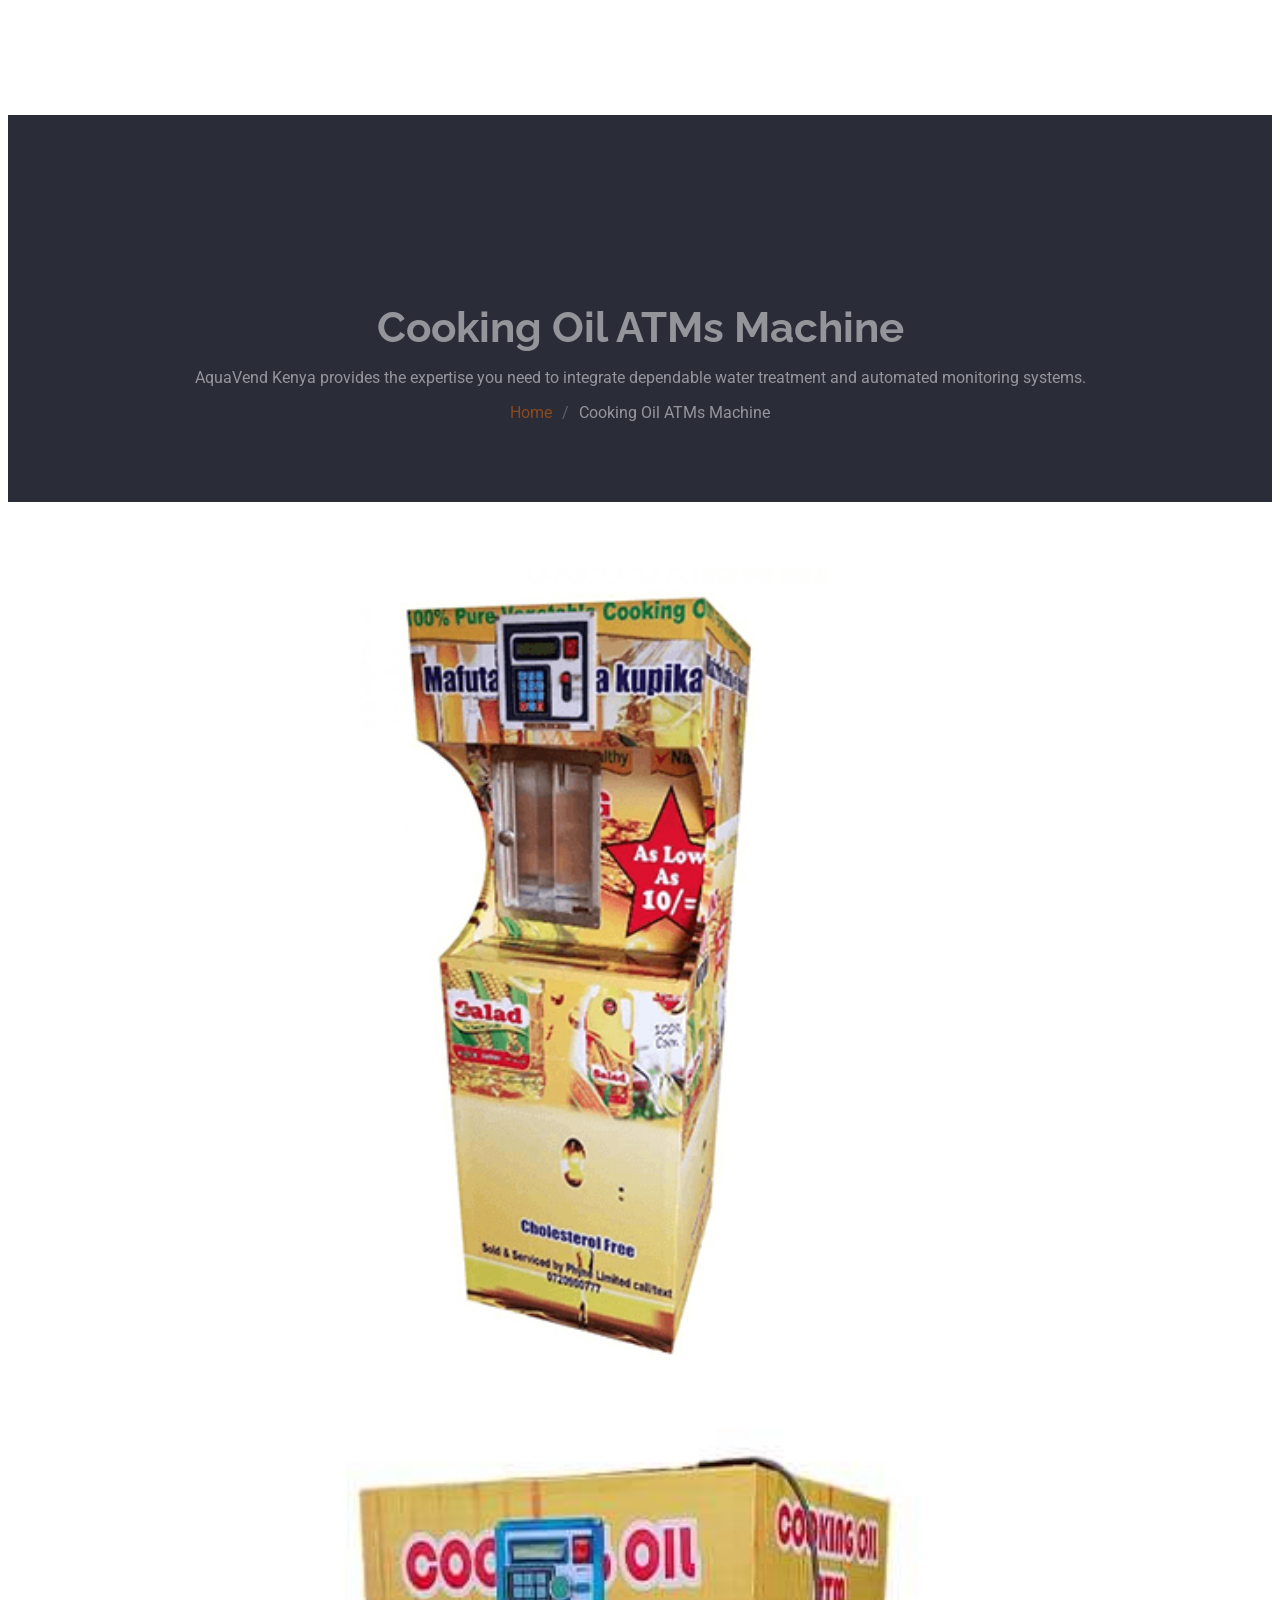
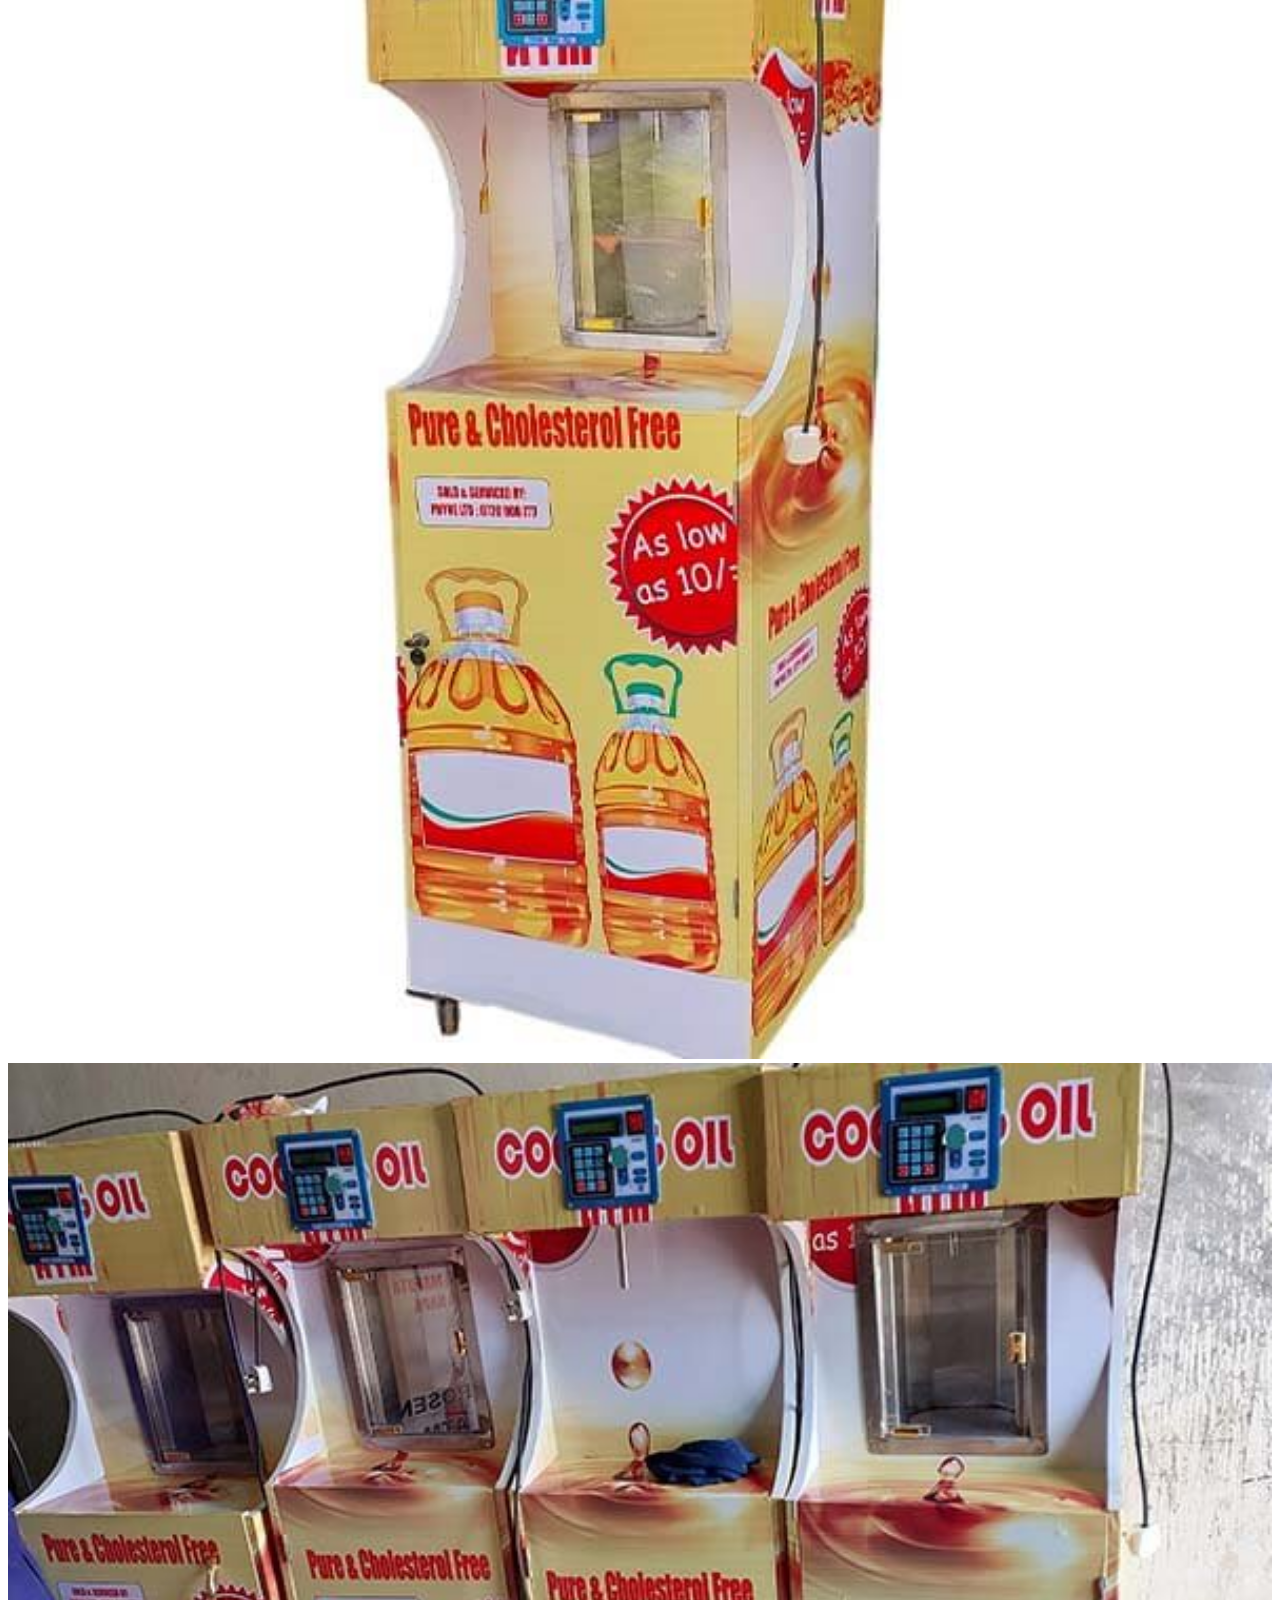
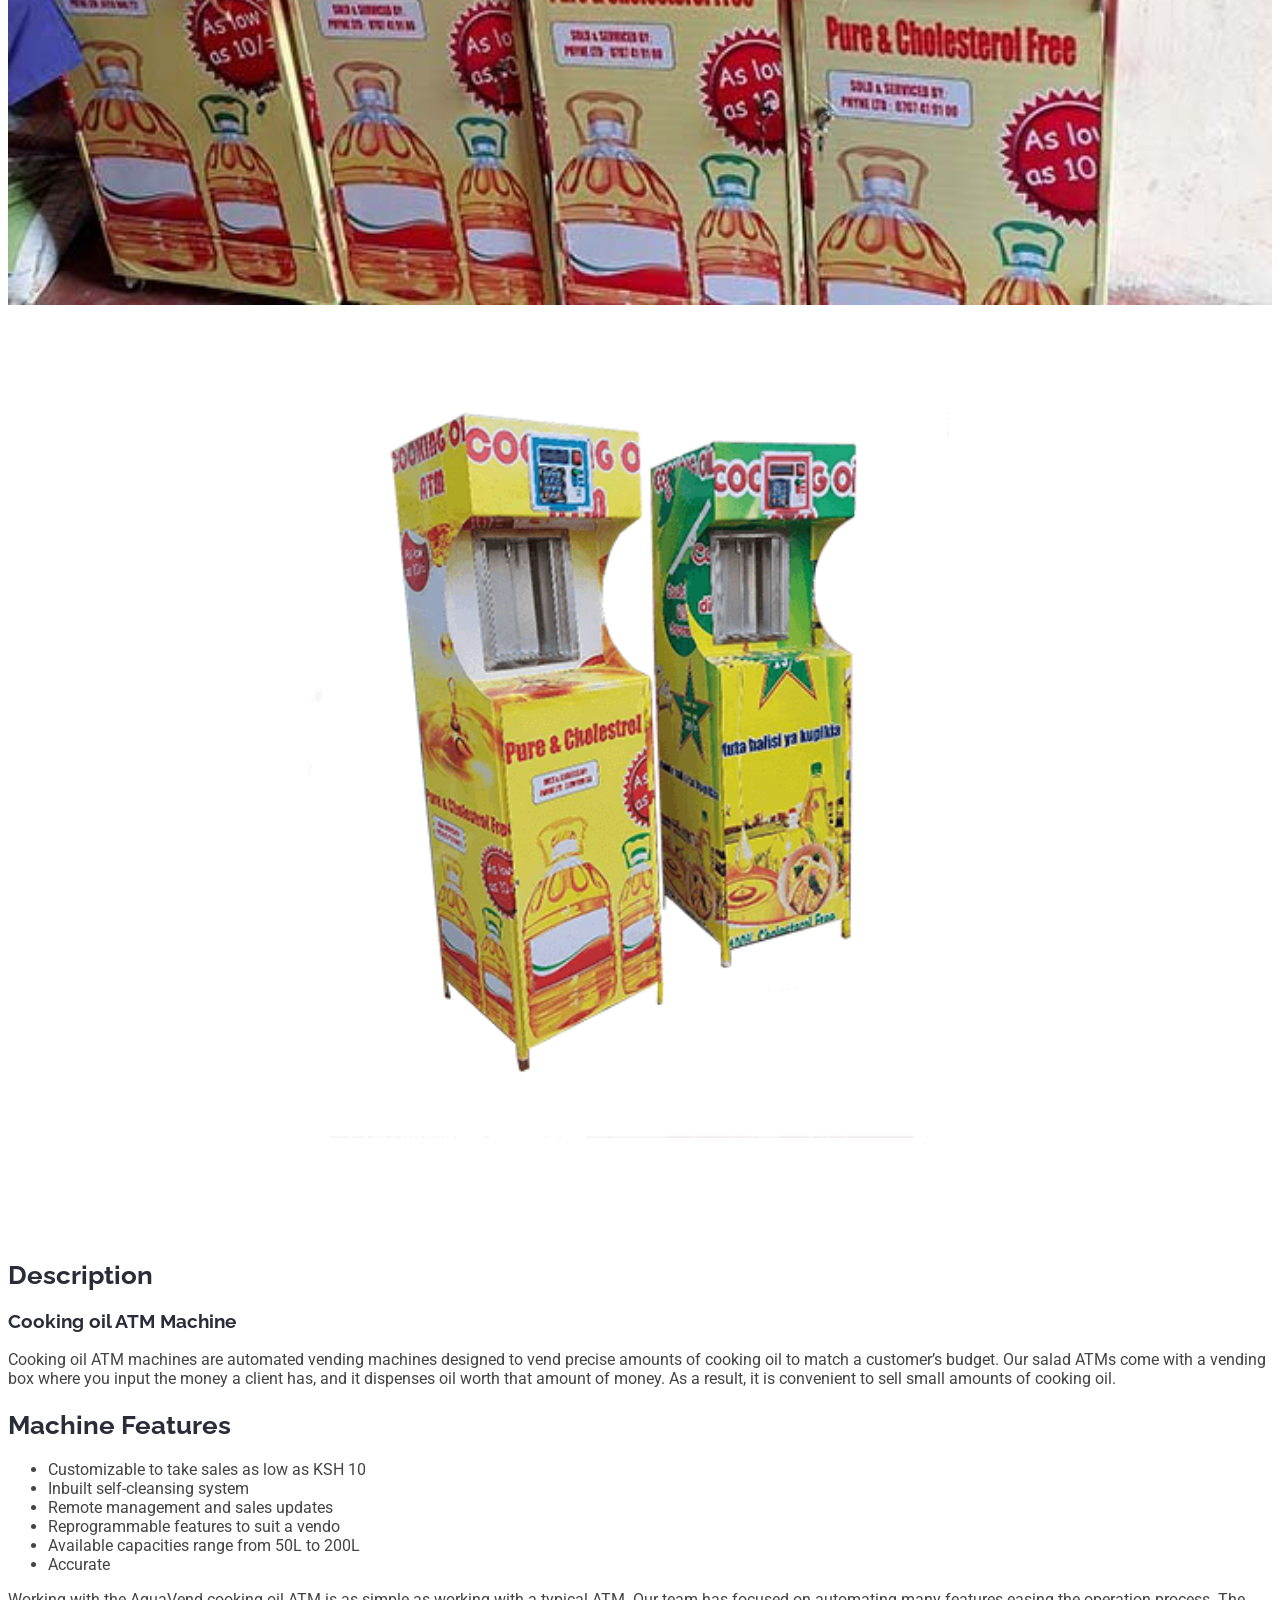
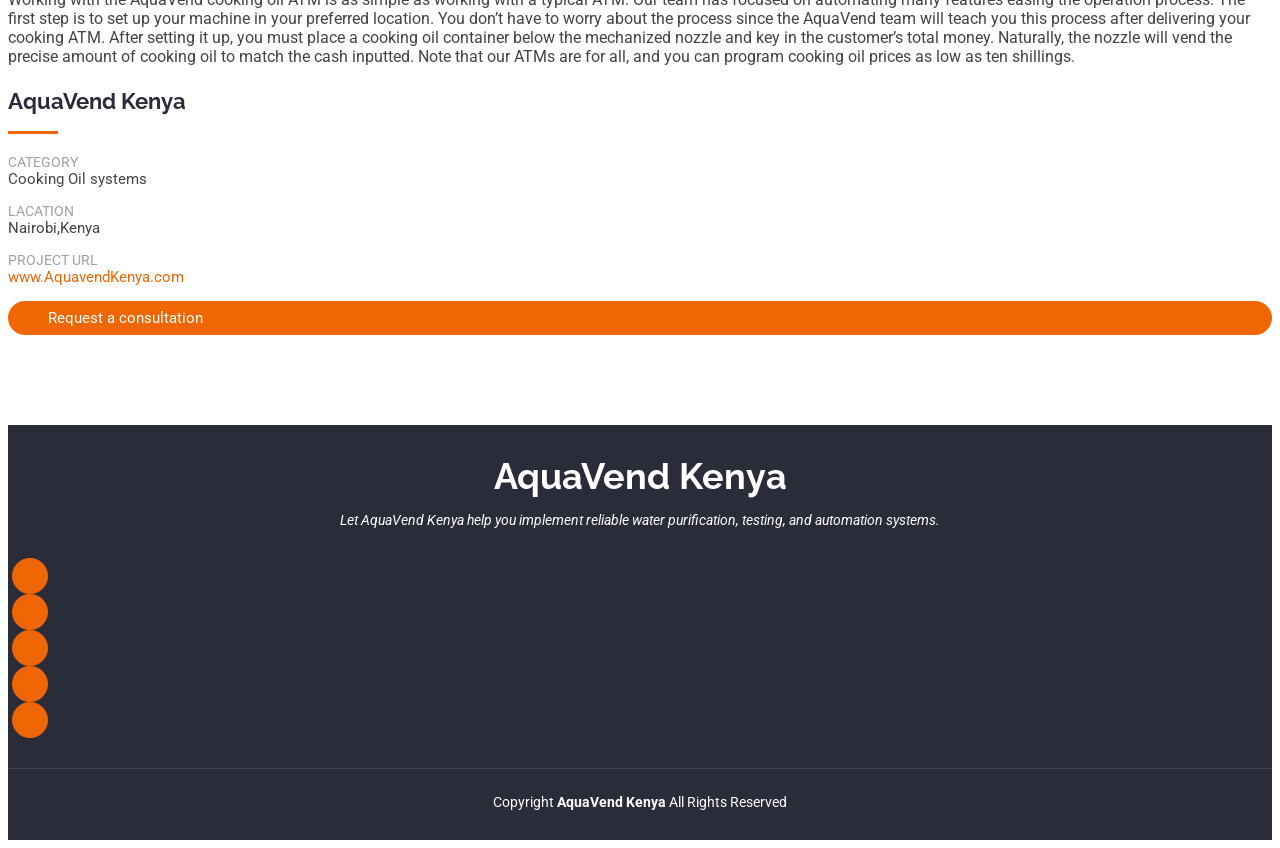
==== commit 758b7cc3: "Update Product Section" ====
--- a/Cooking Oil.html
+++ b/Cooking Oil.html
@@ -147,12 +147,11 @@
                     <li><i class="bi bi-check2-circle"></i> <span>Inbuilt self-cleansing system</span></li>
                     <li><i class="bi bi-check2-circle"></i> <span>Remote management and sales updates</span></li>
                     <li><i class="bi bi-check2-circle"></i> <span>Reprogrammable features to suit a vendo</span></li>
-                    <li><i class="bi bi-check2-circle"></i> <span>Pricing between KSH 40,000 and KSH 90,000</span></li>
                     <li><i class="bi bi-check2-circle"></i> <span>Available capacities range from 50L to 200L</span></li>
                     <li><i class="bi bi-check2-circle"></i> <span>Accurate</span></li>
                  </ul>
               <p>
-                Working with the AquaVend cooking oil ATM is as simple as working with a typical ATM. Our team has focused on automating many features easing the operation process. The first step is to set up your machine in your preferred location. You don’t have to worry about the process since the Phynetech team will teach you this process after delivering your cooking ATM.
+                Working with the AquaVend cooking oil ATM is as simple as working with a typical ATM. Our team has focused on automating many features easing the operation process. The first step is to set up your machine in your preferred location. You don’t have to worry about the process since the AquaVend team will teach you this process after delivering your cooking ATM.
 After setting it up, you must place a cooking oil container below the mechanized nozzle and key in the customer’s total money. Naturally, the nozzle will vend the precise amount of cooking oil to match the cash inputted.
 Note that our ATMs are for all, and you can program cooking oil prices as low as ten shillings.
               </p>
